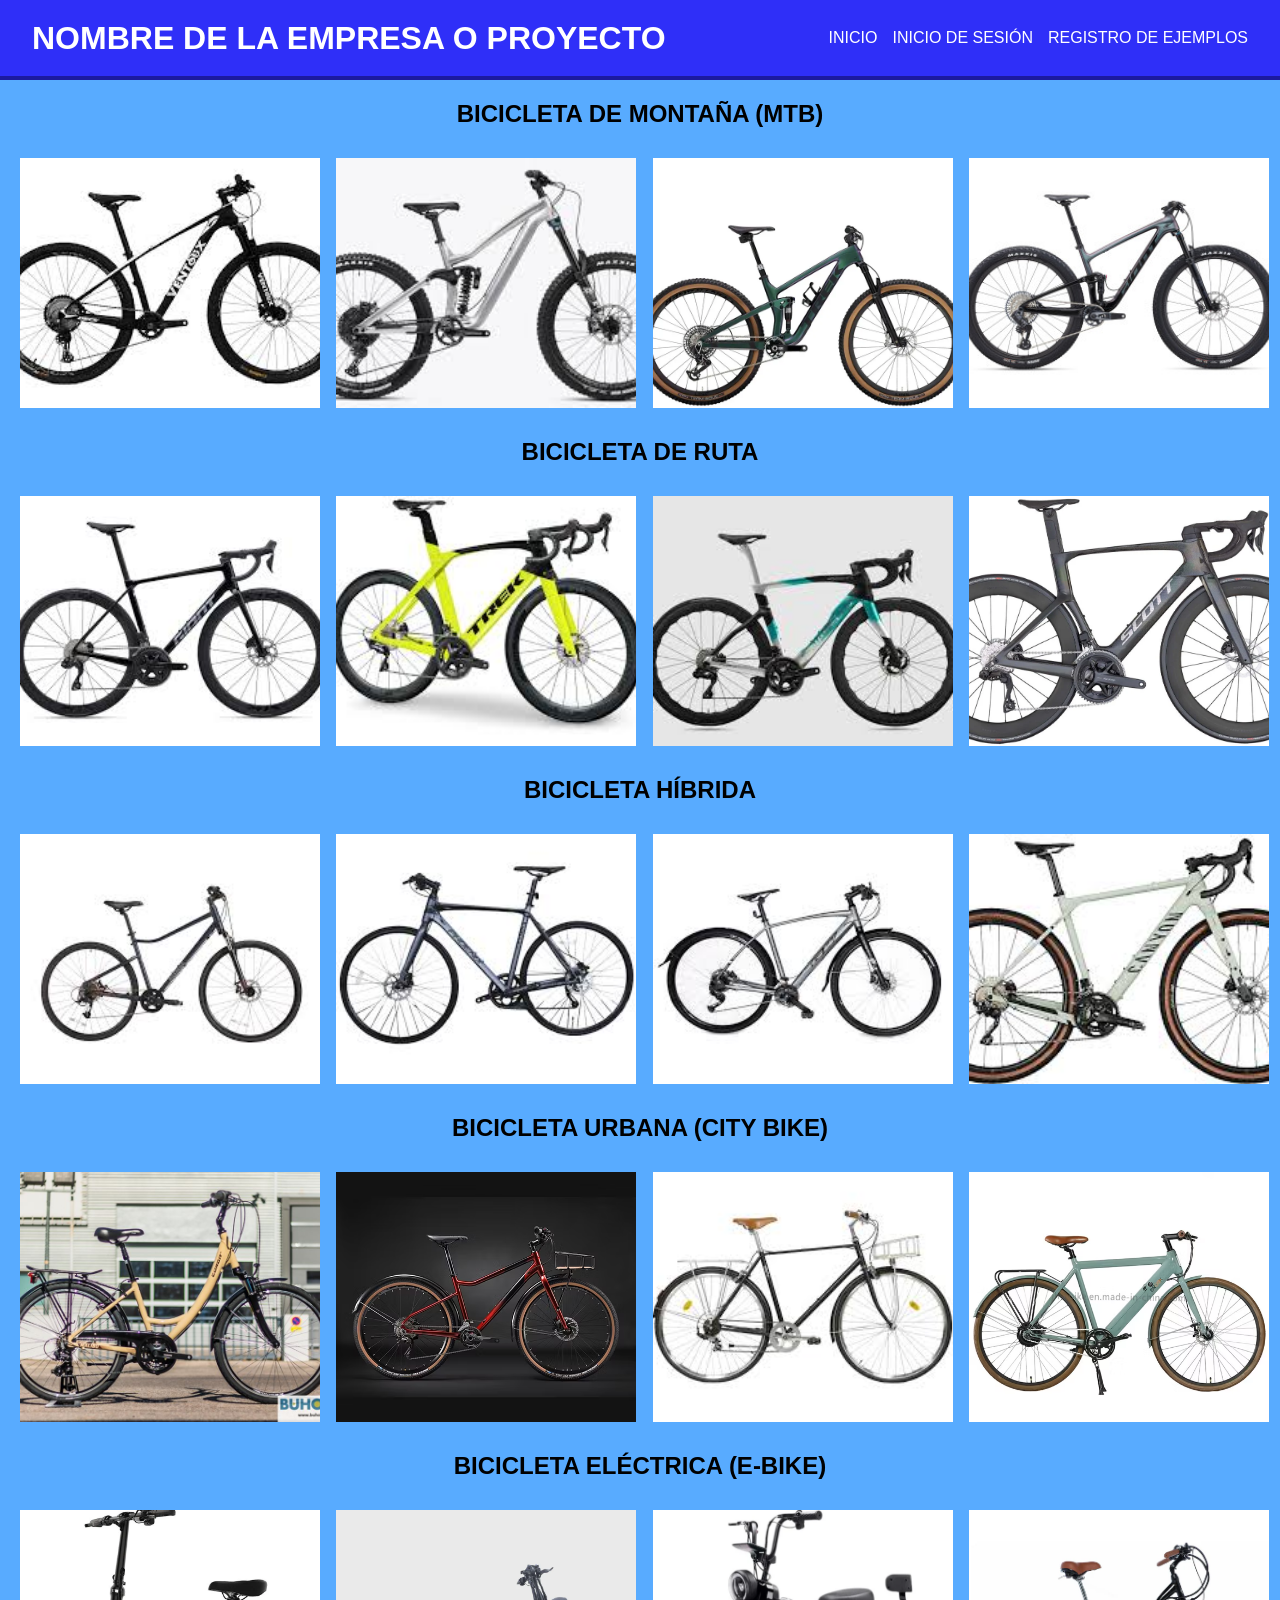
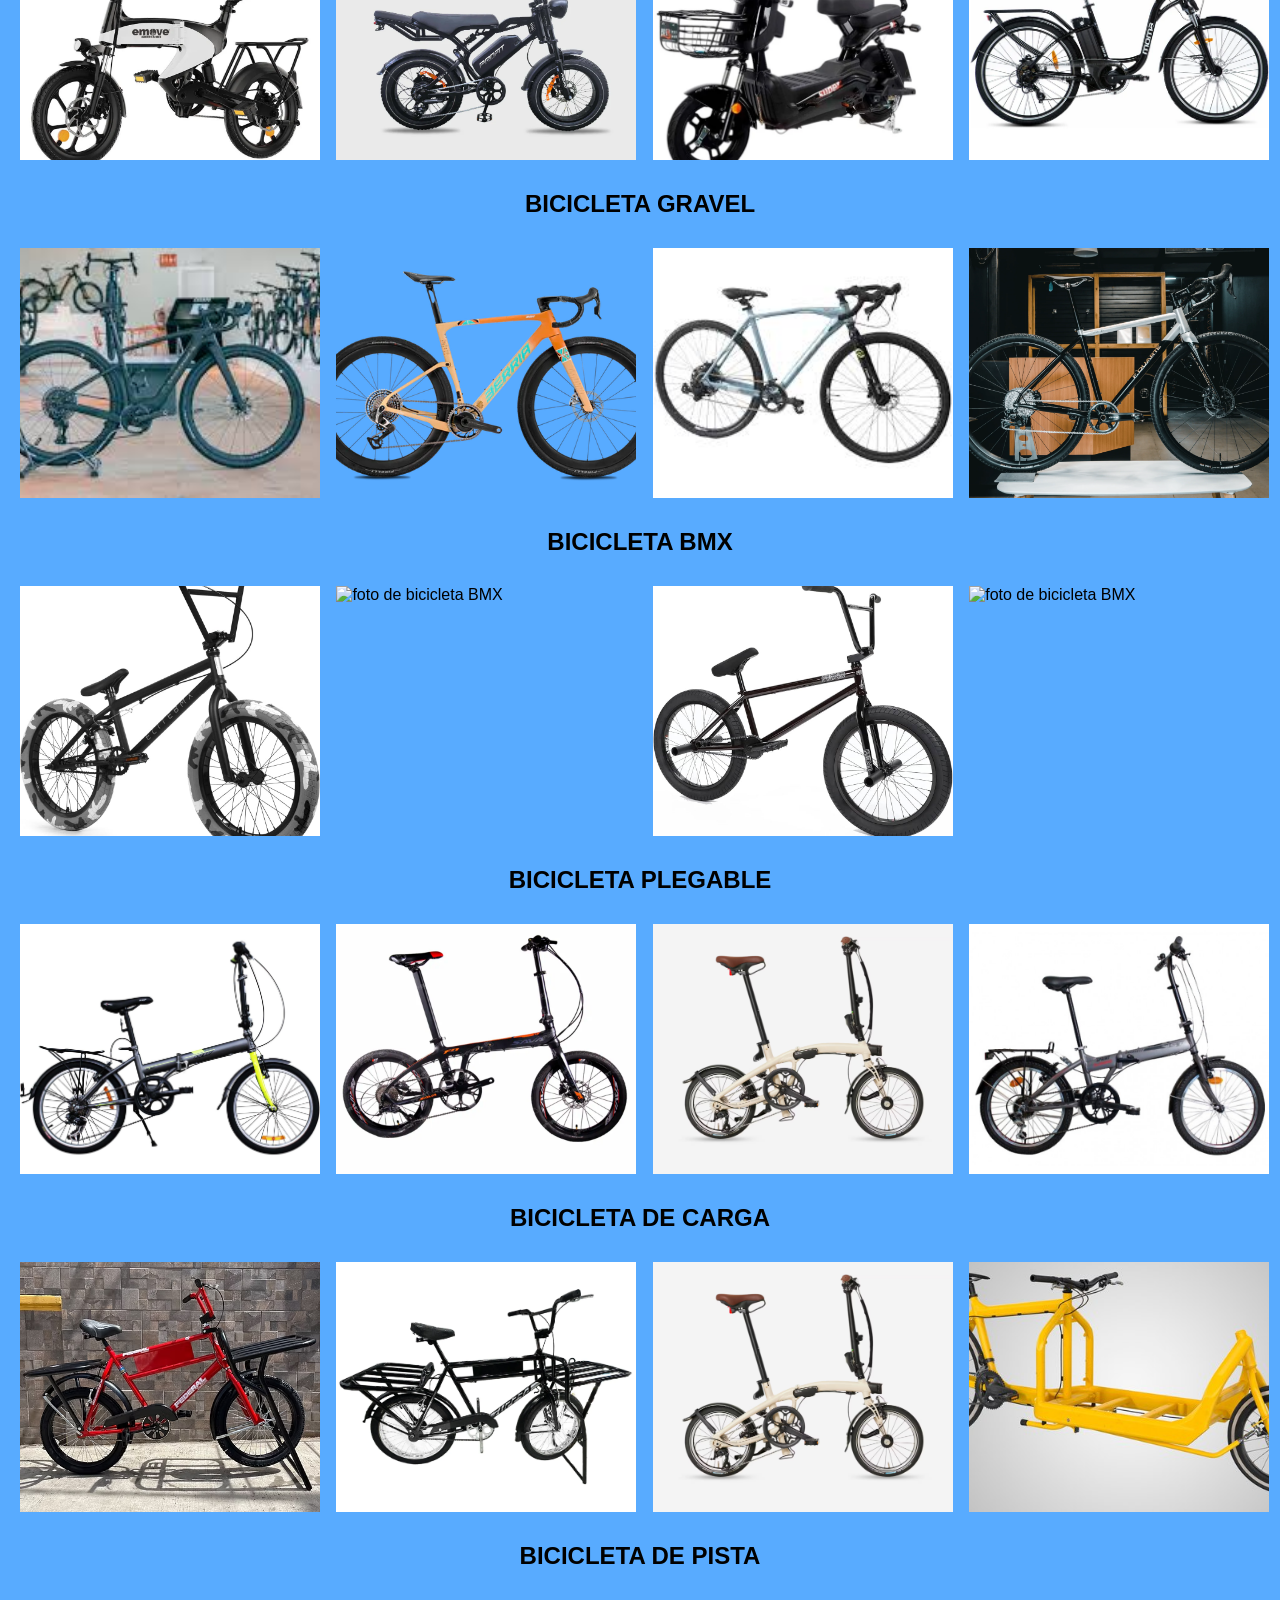
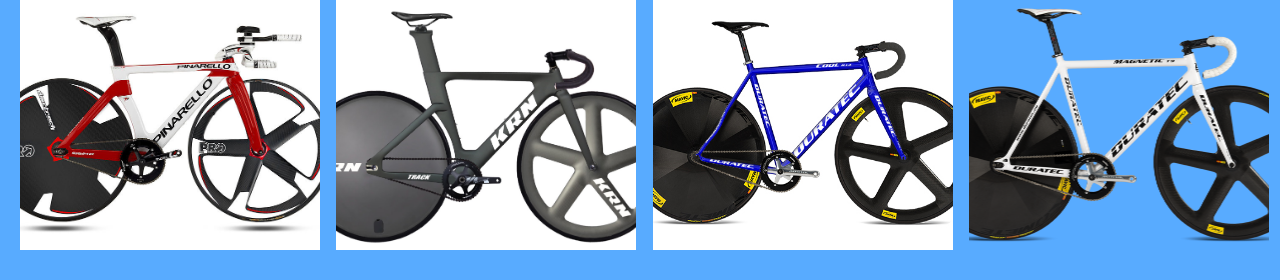
==== index.html @ 2fbbc3f1 "se crea el nuevo proyecto para realizar formularios" ====
<!DOCTYPE html>
<html lang="en">
<head>
  <meta charset="UTF-8">
  <meta name="viewport" content="width=device-width, initial-scale=1.0">
  <title>Document</title>
  <link rel="stylesheet" href="/css/style.css">
  <script src="/js/script.js" defer></script>
  <script src="/js/codigoRepetido/menu.js" defer></script>

</head>
<body>
    
    <!-- header -->
    <headers-nav> </headers-nav>


    <main class="main">
      <div class="gallery">
        <h2>Bicicleta de montaña (MTB)</h2>
        <!-- img de montaña -->
        <div class="gallery-item">
          <img src="img/montaña01.jfif" alt="foto de bicicleta de montaña" >
          <img src="img/montaña02.jfif" alt="foto de bicicleta de montaña">
          <img src="img/montaña03.webp" alt="foto de bicicleta de montaña">
          <img src="img/montaña04.jpg" alt="foto de bicicleta de montaña">
        </div>
      </div>

      <div class="gallery">
        <h2>Bicicleta de ruta</h2>
        <!-- img de ruta -->
        <div class="gallery-item">
          <img src="img/ruta01.jfif" alt="foto de bicicleta de ruta" >
          <img src="img/ruta02.jfif" alt="foto de bicicleta de ruta">
          <img src="img/ruta03.jfif" alt="foto de bicicleta de ruta">
          <img src="img/ruta04.webp" alt="foto de bicicleta de ruta">
          </div>
      </div>

      <div class="gallery" >
          <h2>Bicicleta híbrida</h2>
          <div class="gallery-item">
            <!-- img de híbrida -->
            <img src="img/hibrida01.jfif" alt="foto de bicicleta híbrida" >
            <img src="img/hibrida02.jfif" alt="foto de bicicleta híbrida">
            <img src="img/hibrida03.jfif" alt="foto de bicicleta híbrida">
            <img src="img/hibrida04.jfif" alt="foto de bicicleta híbrida">
          </div> 
      </div> 
      
      <div class="gallery">
          <h2>Bicicleta urbana (city bike)</h2>
          <div class="gallery-item">
            <!-- img de urbana -->
            <img src="img/urbana.jpg" alt="foto de bicicleta urbana" >
            <img src="img/urbana02.avif" alt="foto de bicicleta urbana">
            <img src="img/urbana03.jfif" alt="foto de bicicleta urbana">
            <img src="img/urbana04.avif" alt="foto de bicicleta urbana">
          </div>
        </div>


        <div class="gallery">
            <h2>Bicicleta eléctrica (e-bike)</h2>
            <div class="gallery-item">
              <!-- img de eléctrica -->
              <img src="img/e-bike01.webp" alt="foto de bicicleta eléctrica" >
              <img src="img/e-bike02.webp" alt="foto de bicicleta eléctrica">
              <img src="img/e-bike03.webp" alt="foto de bicicleta eléctrica">
              <img src="img/e-bike04.webp" alt="foto de bicicleta eléctrica">
            </div>
        </div>

        <div class="gallery">
          <h2>Bicicleta gravel</h2>
          <div class="gallery-item">
            <!-- img de gravel -->
            <img src="img/gravel01.jfif" alt="foto de bicicleta gravel" >
            <img src="img/gravel02.webp" alt="foto de bicicleta gravel">
            <img src="img/gravel03.jfif" alt="foto de bicicleta gravel">
            <img src="img/gravel04.webp" alt="foto de bicicleta gravel">
          </div>
        </div>

        <div class="gallery">
            <h2>Bicicleta BMX</h2>
            <div class="gallery-item">
              <!-- img de BMX -->
              <img src="img/BMX01.jpg" alt="foto de bicicleta BMX" >
              <img src="img/bmx02.webp" alt="foto de bicicleta BMX">
              <img src="img/BMX03.jpg" alt="foto de bicicleta BMX">
              <img src="img/bmx04.webp" alt="foto de bicicleta BMX">
            </div>
        </div>

        <div class="gallery">
            <h2>Bicicleta plegable</h2>
            <div class="gallery-item">
              <!-- img de plegable -->
              <img src="img/plegable01.webp" alt="foto de bicicleta plegable" >
              <img src="img/plegable02.webp" alt="foto de bicicleta plegable">
              <img src="img/plegable03.avif" alt="foto de bicicleta plegable">
              <img src="img/plegable04.jfif" alt="foto de bicicleta plegable">
            </div>
        </div>

        <div class="gallery">
            <h2>Bicicleta de carga</h2>
            <div class="gallery-item">
              <!-- img de de carga -->
              <img src="img/carga01.avif" alt="foto de bicicleta de carga" >
              <img src="img/carga02.webp" alt="foto de bicicleta de carga">
              <img src="img/plegable03.avif" alt="foto de bicicleta de carga">
              <img src="img/carga04.jpg" alt="foto de bicicleta de carga">
            </div>
        </div>


        <div class="gallery">  
            <h2>Bicicleta de pista</h2>
            <div class="gallery-item">
              <!-- img de pista -->
              <img src="img/pista01.jpg" alt="foto de bicicleta de pista" >
              <img src="img/pista02.jpg" alt="foto de bicicleta de pista">    
              <img src="img/pista03.jpg" alt="foto de bicicleta de pista">
              <img src="img/pista04.png" alt="foto de bicicleta de pista">
            </div>
        </div>
      
    </main>  
</body>
</html>
---- css/style.css ----
* {
  box-sizing: border-box; /* hace que el tamaño de los elementos sean independientes de la ventana */
}

body {
  margin: 0; /* elimina los márgenes por defecto */
  font-family: sans-serif; /* establece la fuente por defecto */
  background: #58abff; /* establece el color de fondo del sitio */
}

.header {
  text-align: center; /* alinea el texto horizontalmente */
  text-transform: uppercase;  /* transforma el texto a mayúsculas */
  padding: 32px; /* establece el espacio entre el texto y el borde */
  background-color: #2f2ff8; /* establece el color de fondo del texto */
  color: #fff;   /* establece el color del texto */
  border-bottom: 4px solid #1c1aa0;   /* establece el color de la línea horizontal */
  margin-bottom: 50px;
  

  display: flex;
  justify-content: space-between; /* 👈 separa extremos */
  align-items: center; /* 👈 alinea verticalmente */


  position: fixed;
  top: 0;
  left: 0;
  width: 100%;

  
  z-index: 1000;

  height: 80px;
}

.main{
  margin-top: 100px;
  width: 100%;
}

a{
  text-decoration: none; /* elimina el subrayado de los enlaces */
  color: #fff; /* establece el color de los enlaces */
}

ul{
  list-style-type: none; /* elimina la marca de lista */
  

  display: flex; /* 👈 pone la lista en línea */
  gap: 15px;
  list-style: none;
  margin: 0;
  padding: 0;
}

.gallery h2{
  text-align: center; /* alinea el texto horizontalmente */
  text-transform: uppercase;  /* transforma el texto a mayúsculas */
  margin: 0 auto;
}


.gallery{
  margin: 50px;
  display: flex; /* crea un contenedor flexible */
  flex-direction: column; /* establece la dirección de los elementos en una columna */
   margin: 0 auto;
}

.gallery-item{
  display: grid; /* crea una grilla de elementos */
  grid-template-columns: repeat(auto-fit, minmax(200px, 1fr)); /* establece el número de columnas y el ancho de cada columna */
  gap: clamp(10px, 2vw, 30px); /* establece el espacio entre los elementos */
  justify-content: center; /* alinea los elementos verticalmente */
  align-items: center;  /* alinea los elementos horizontalmente */
  padding: 30px 20px; /* establece el espacio entre el borde y los elementos */
  margin: 0 auto; /* centra el contenido en la página */
  max-width: 1600px; /* establece el ancho máximo del contenido */
}

.gallery-item img{
  width: 300px; /* establece el ancho del elemento */
  height: 250px; /* establece el alto del elemento */
  object-fit: cover;  /* ajusta la imagen a la proporción de ancho y alto */
}
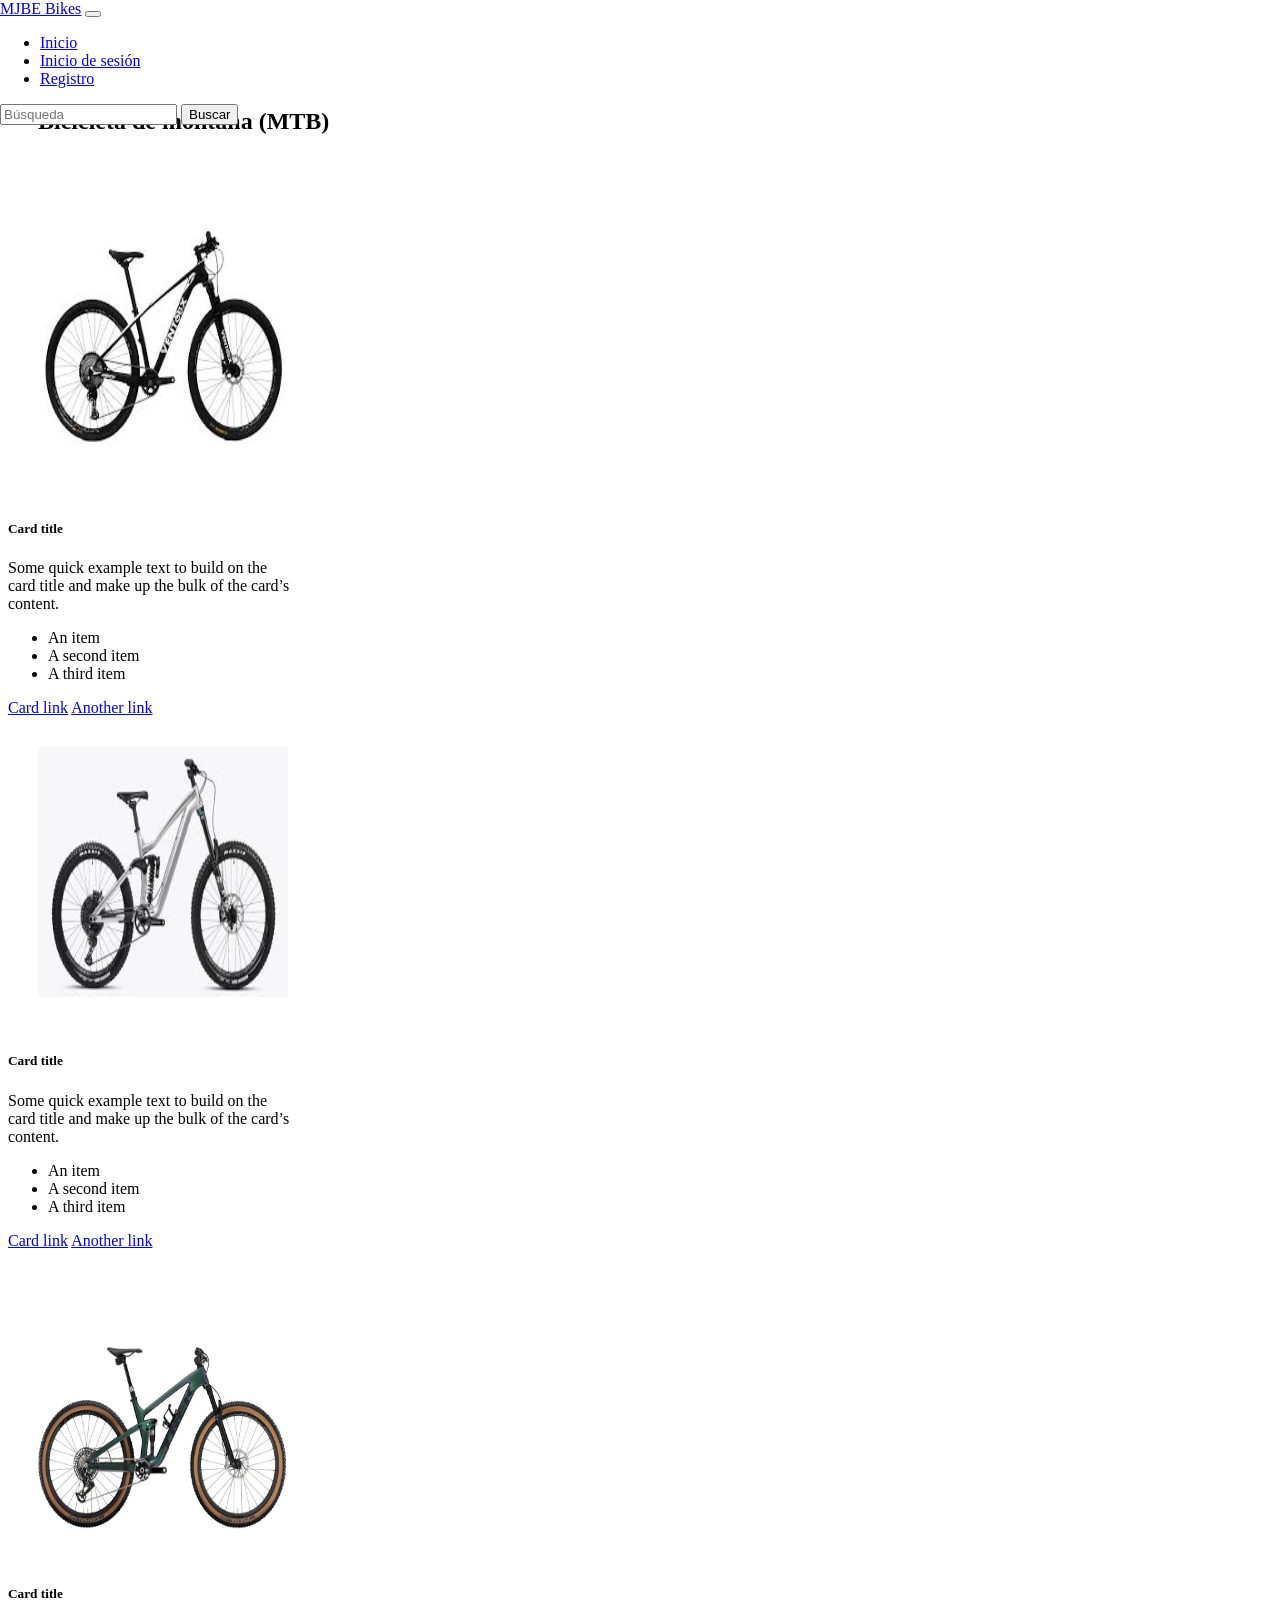
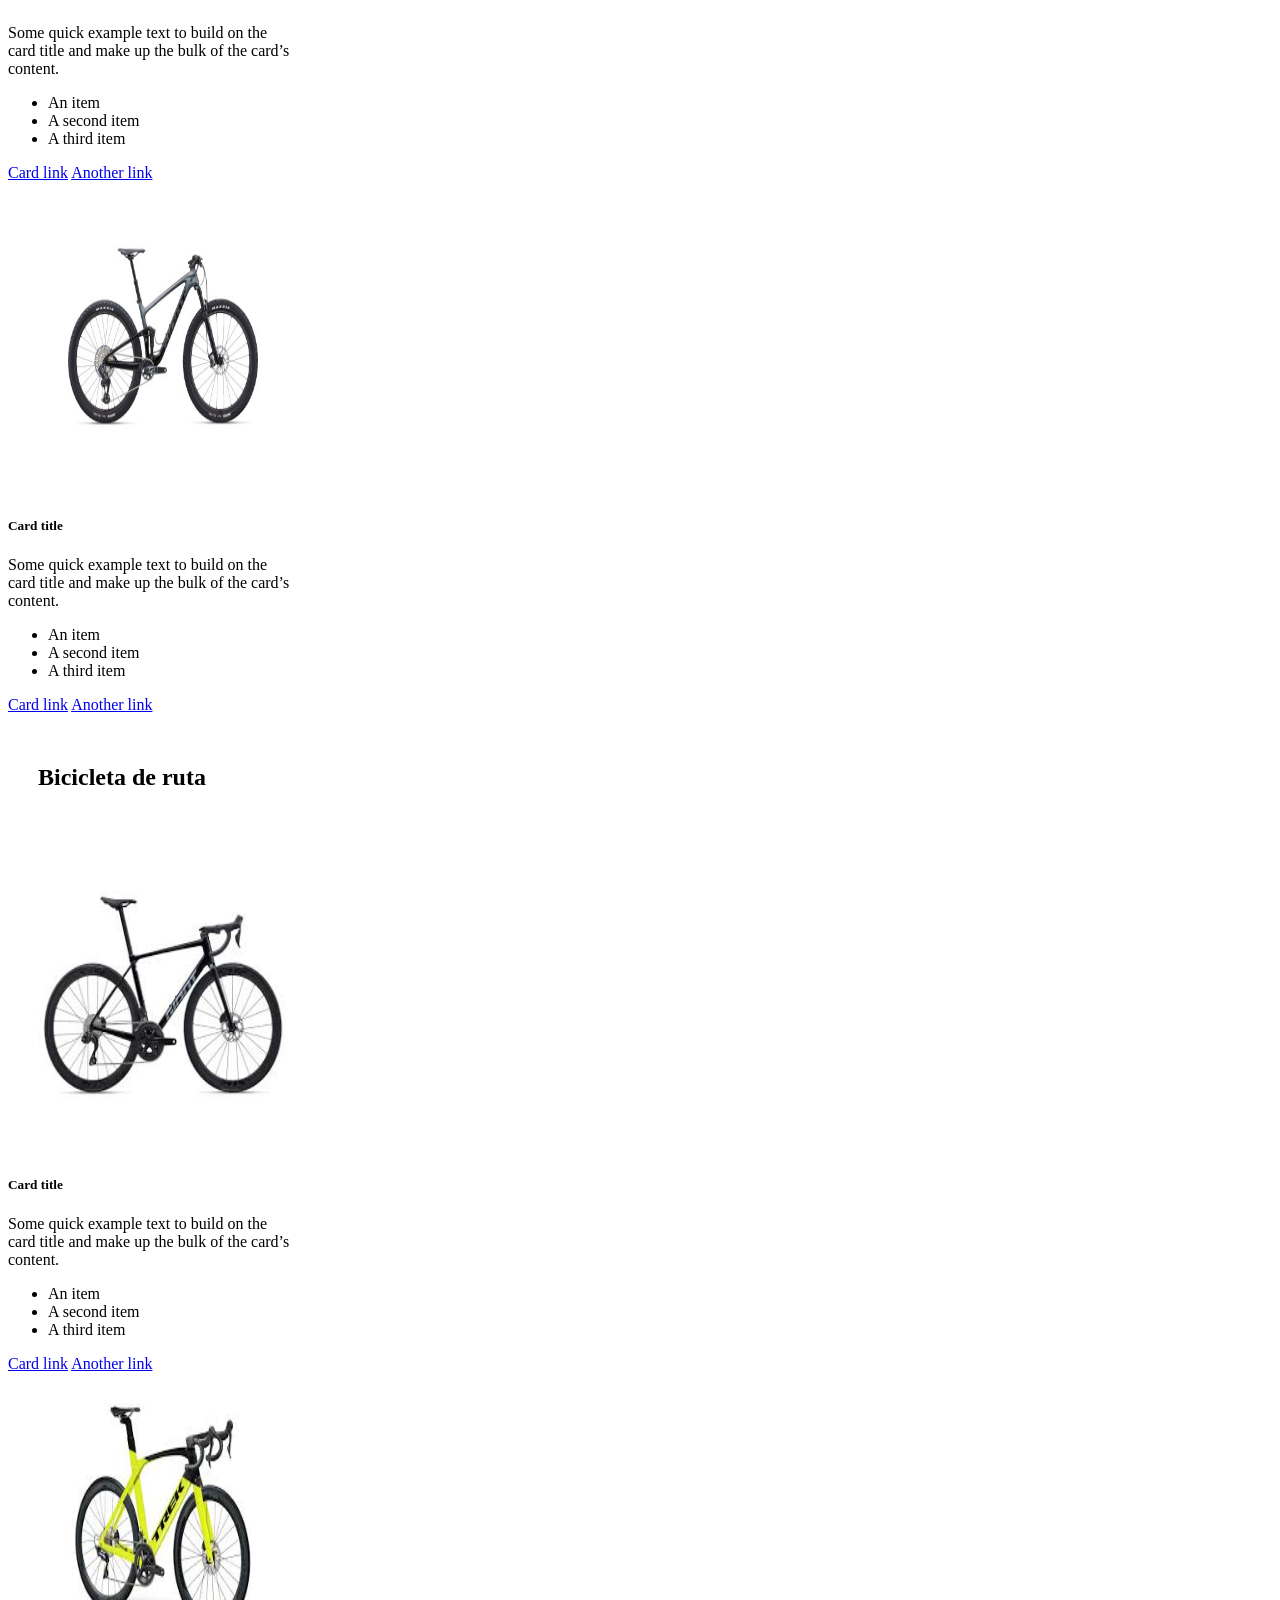
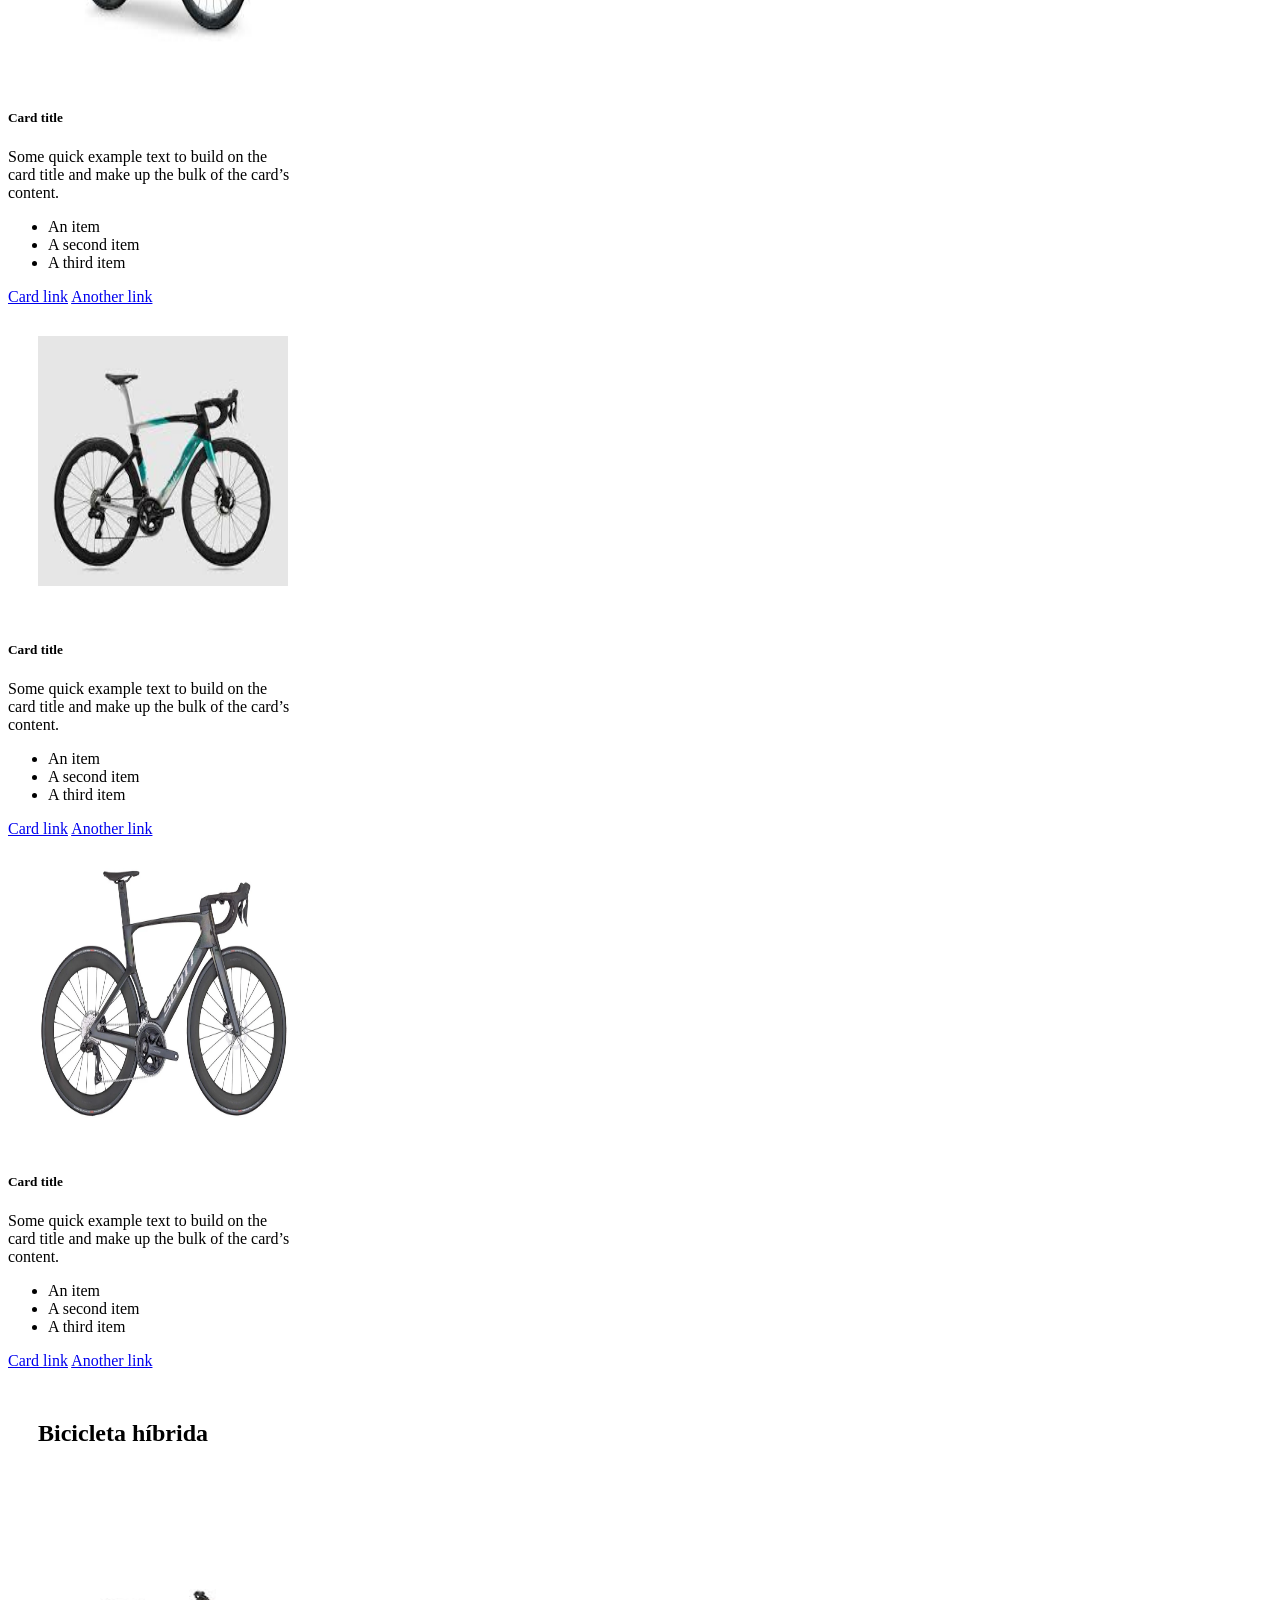
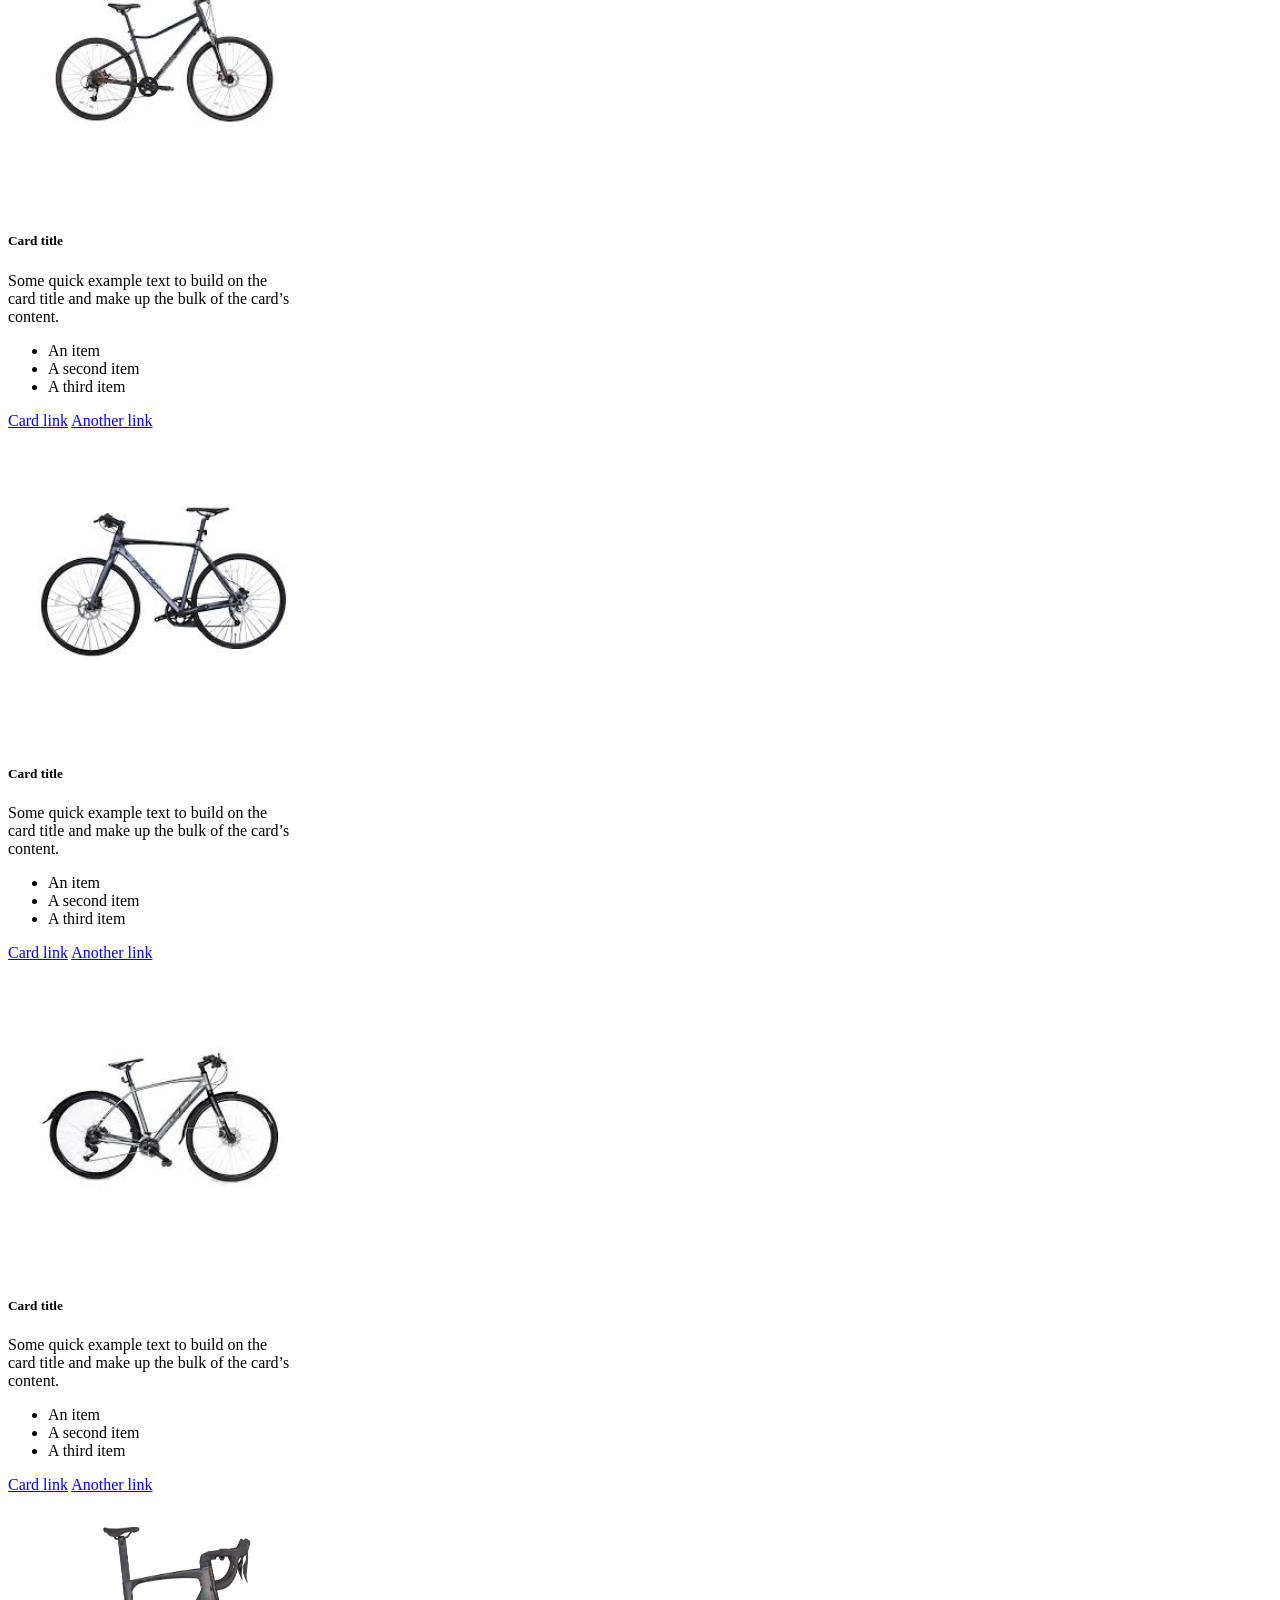
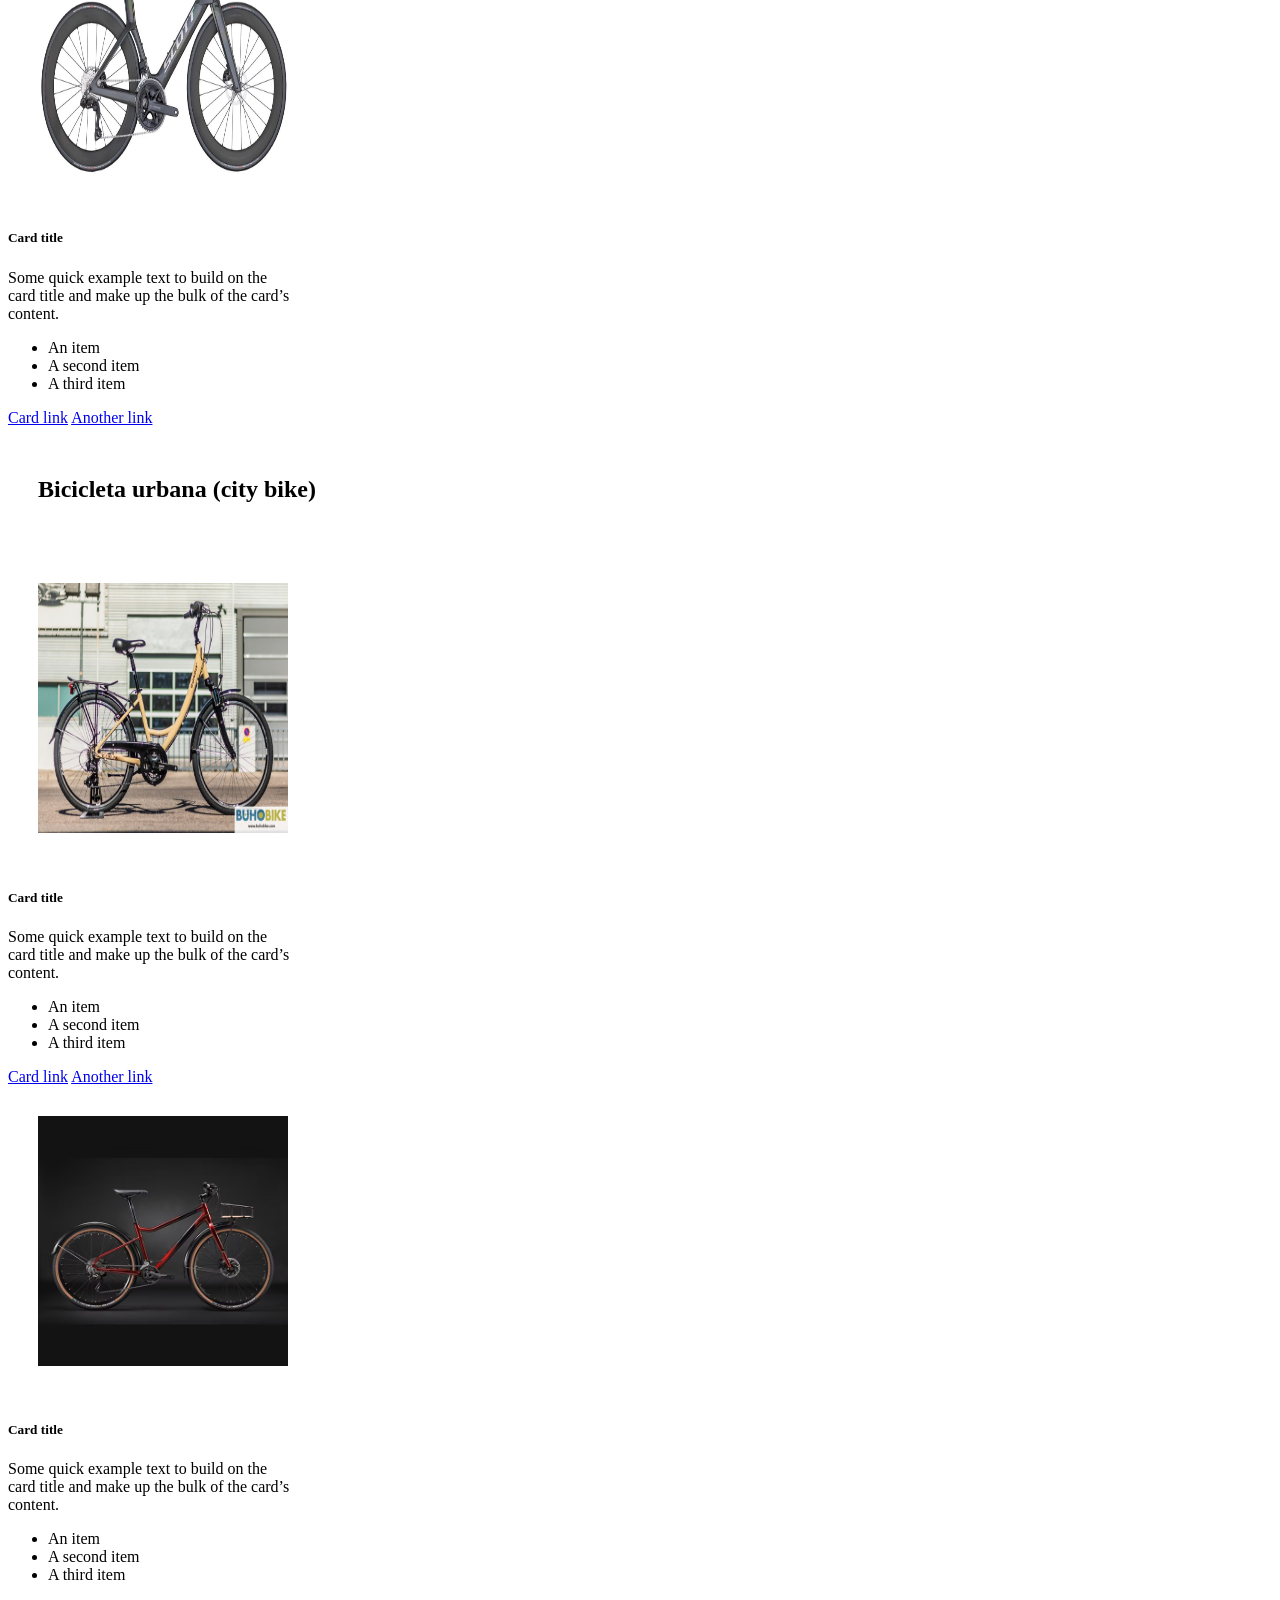
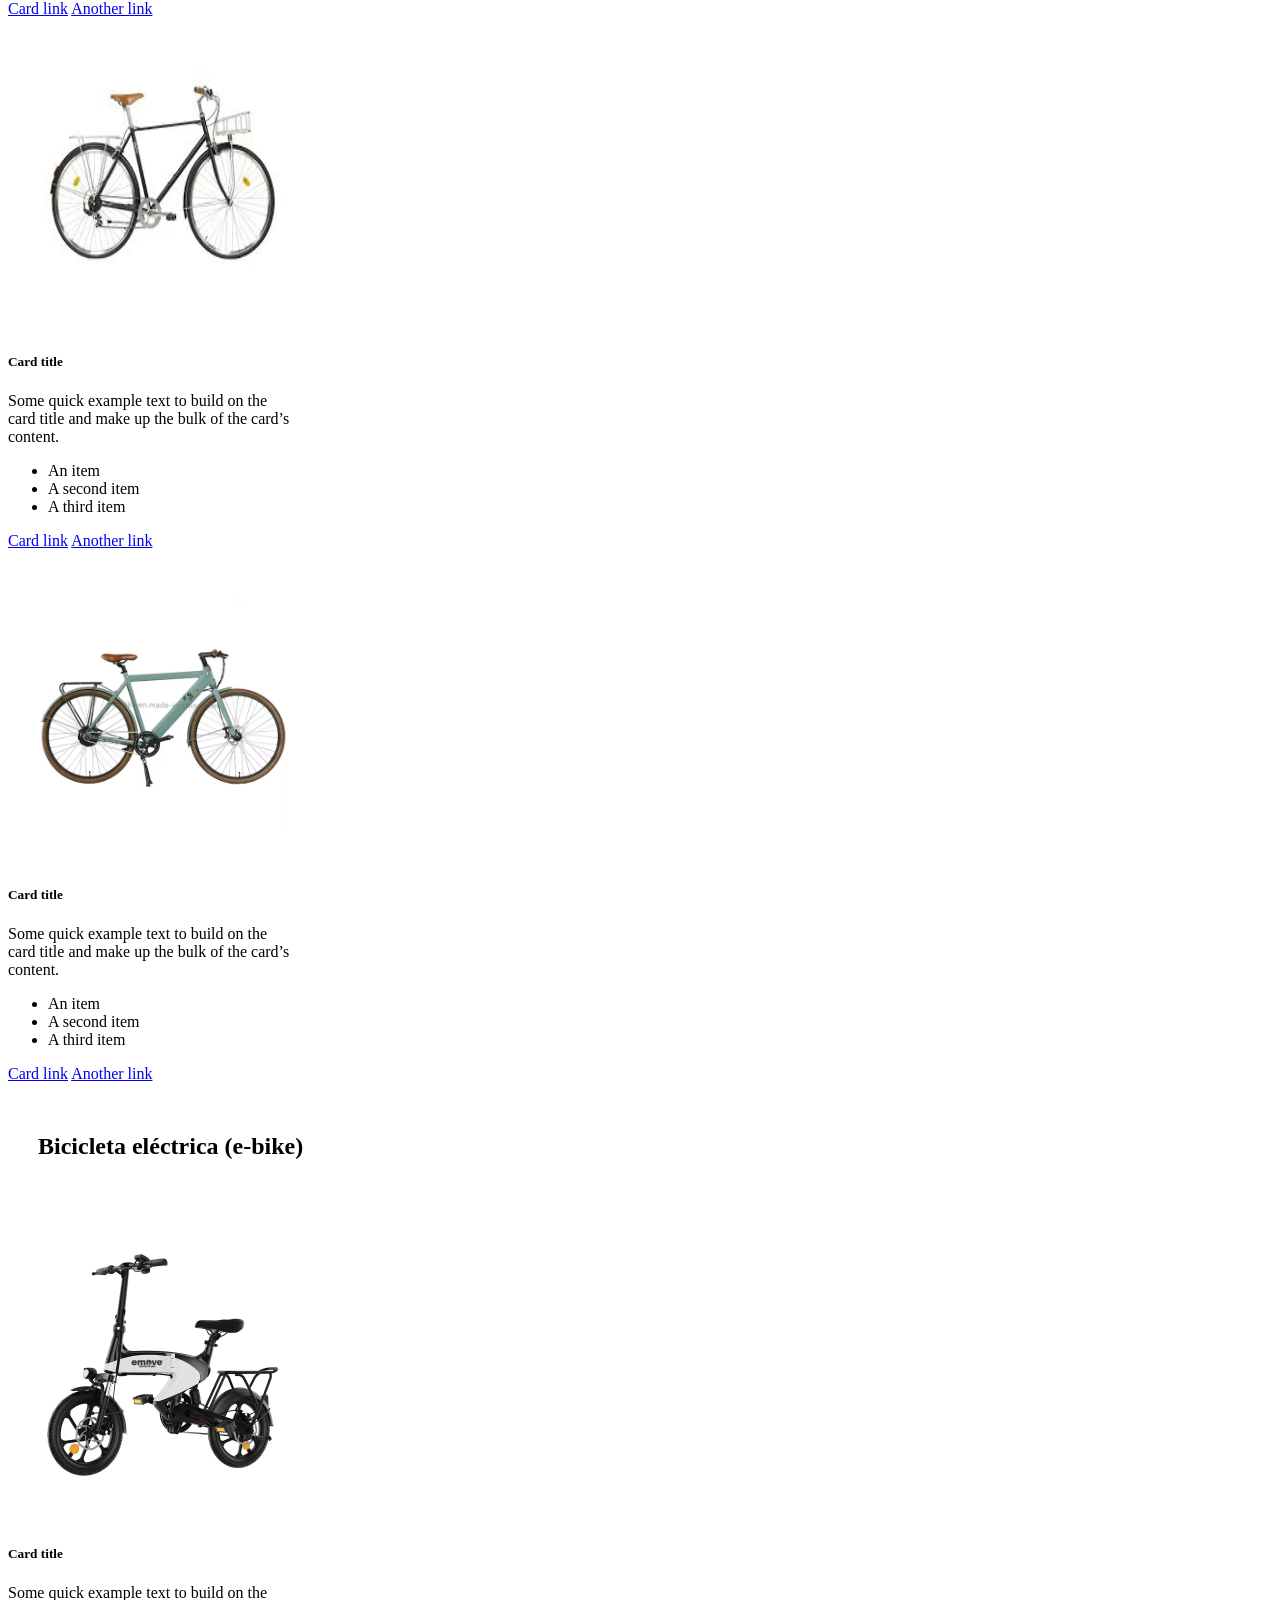
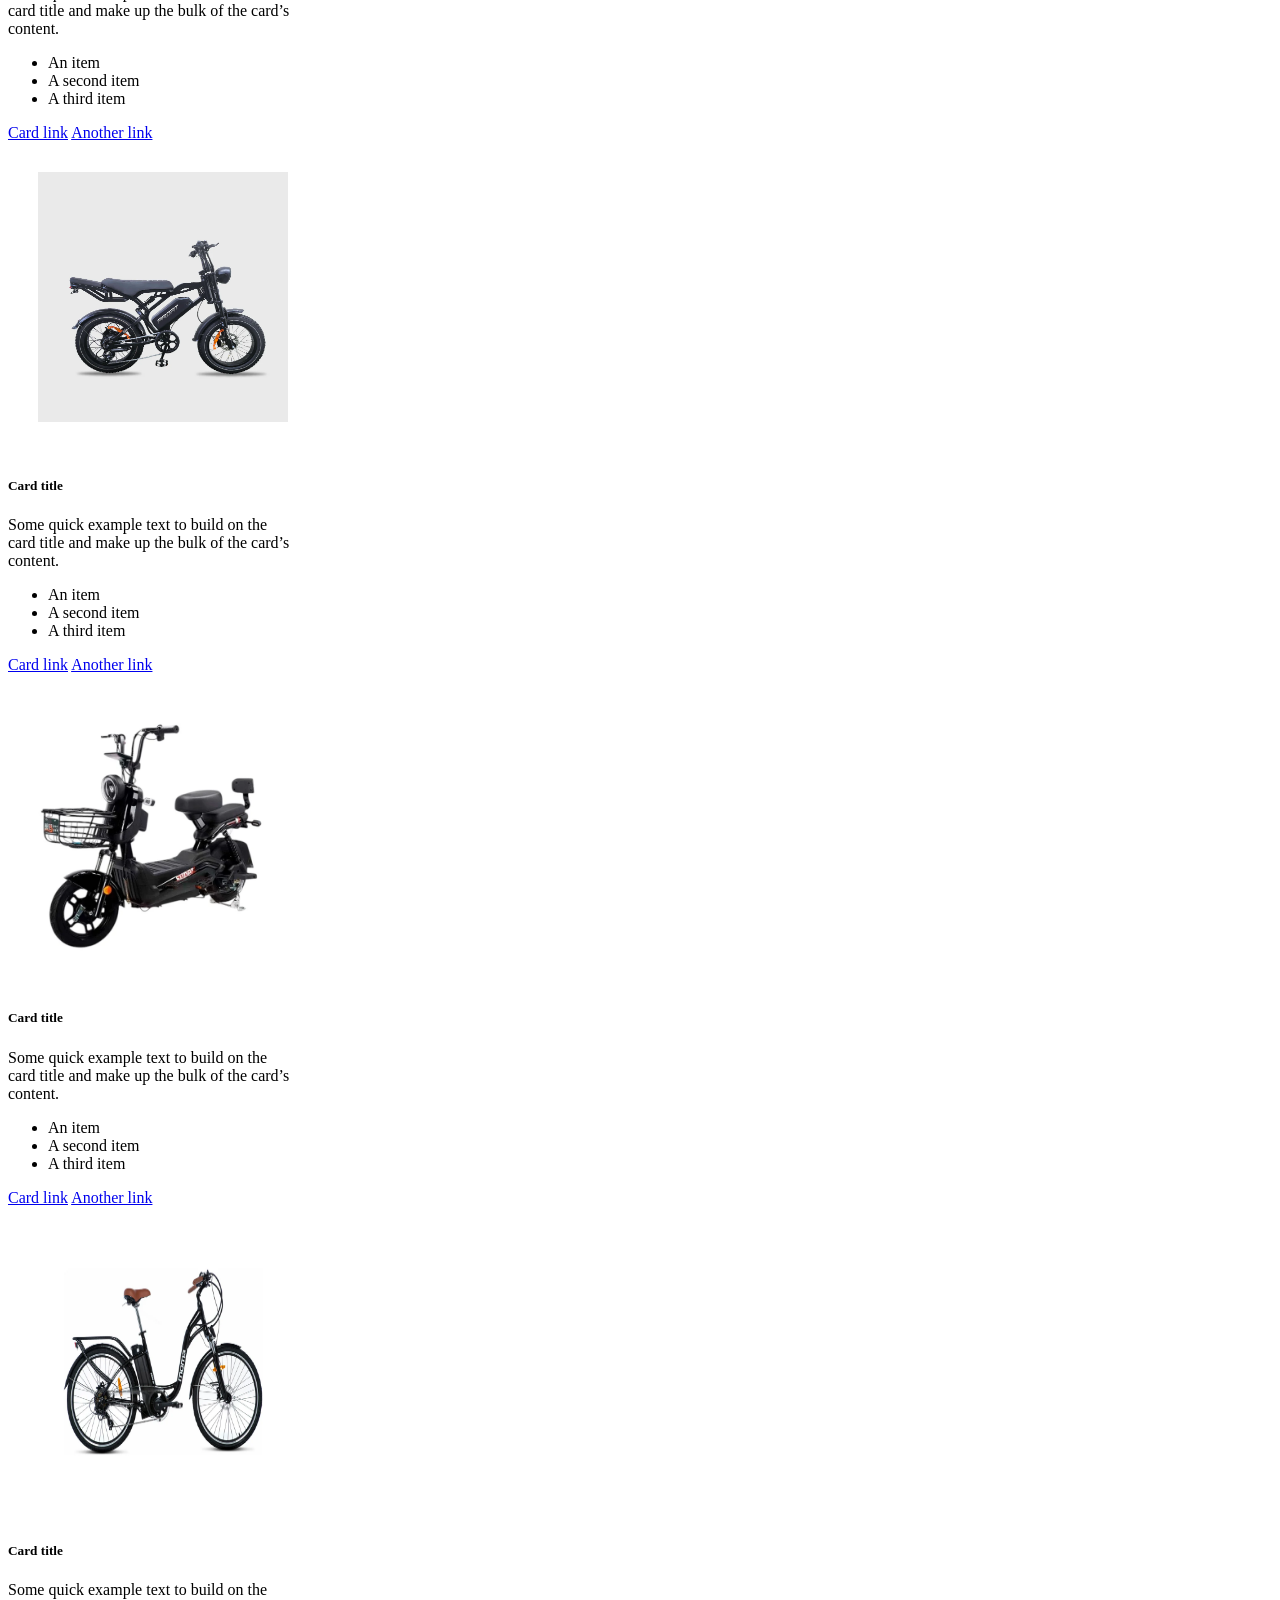
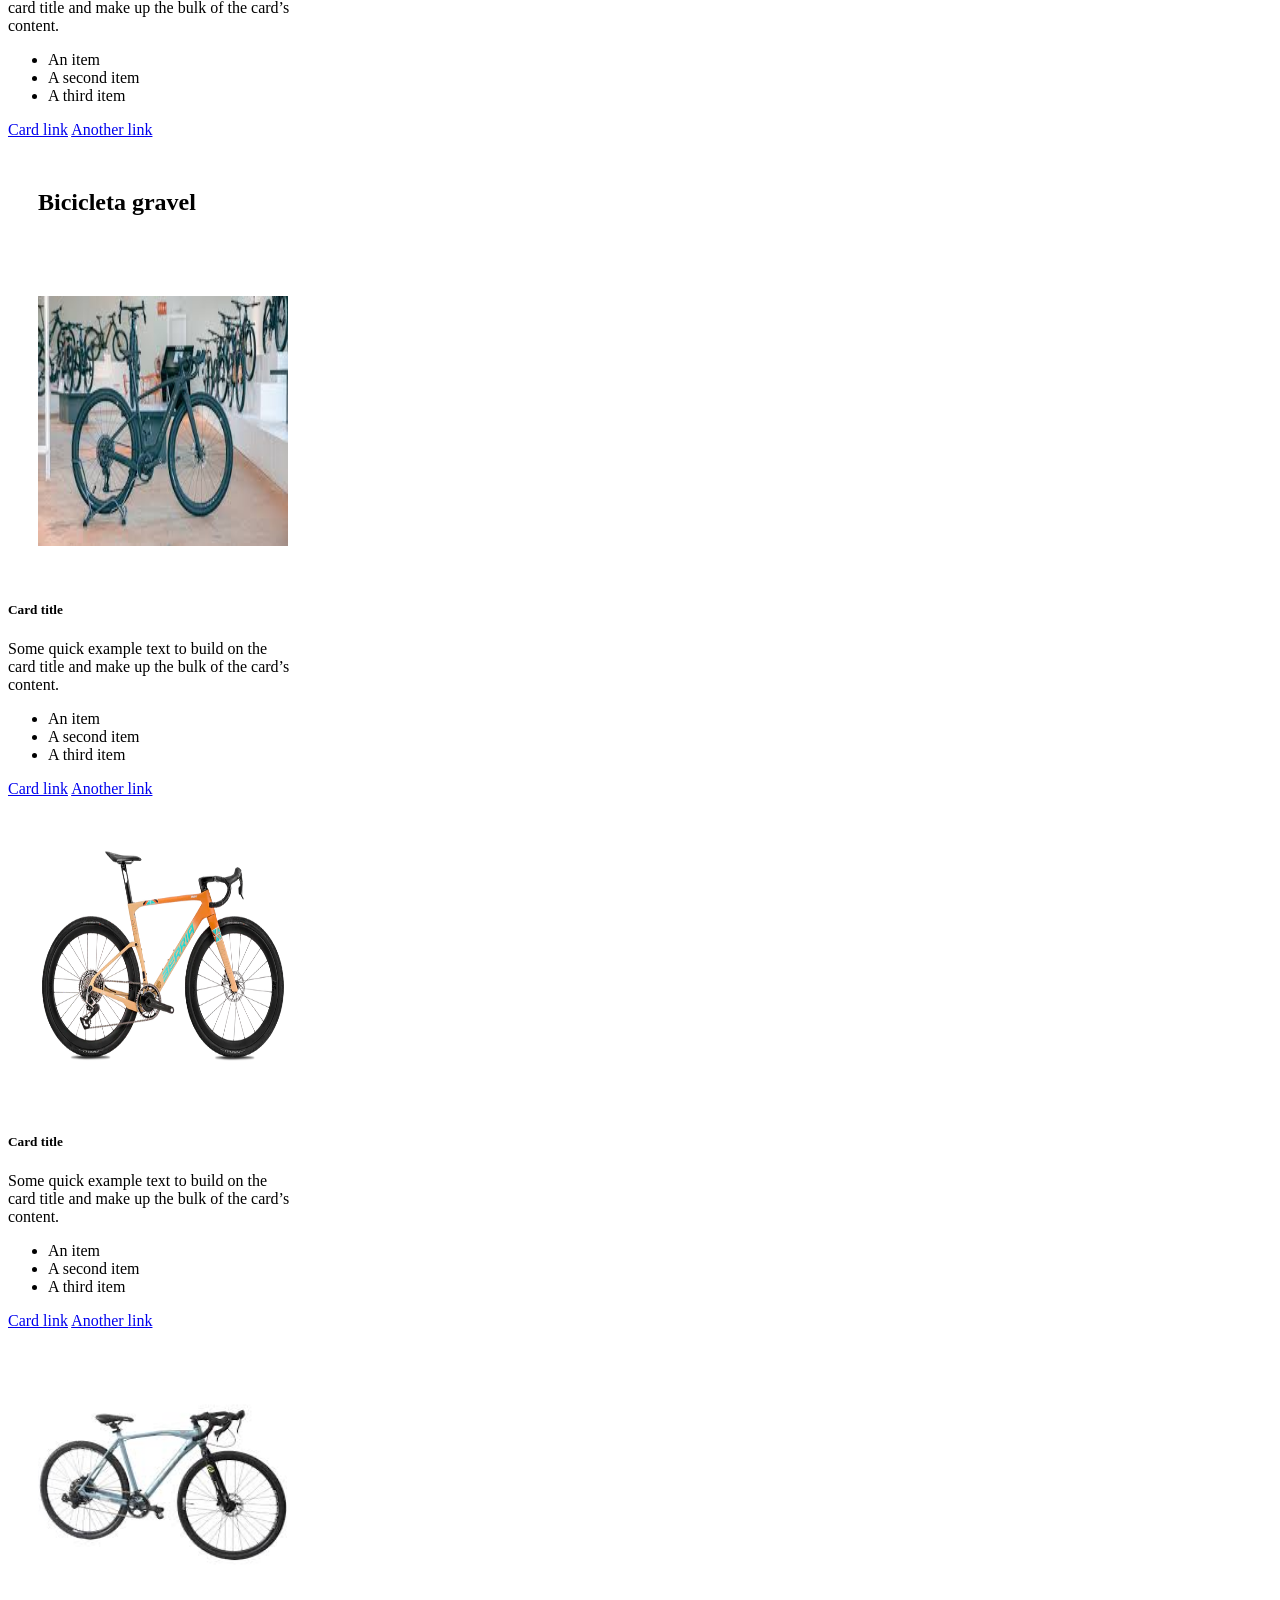
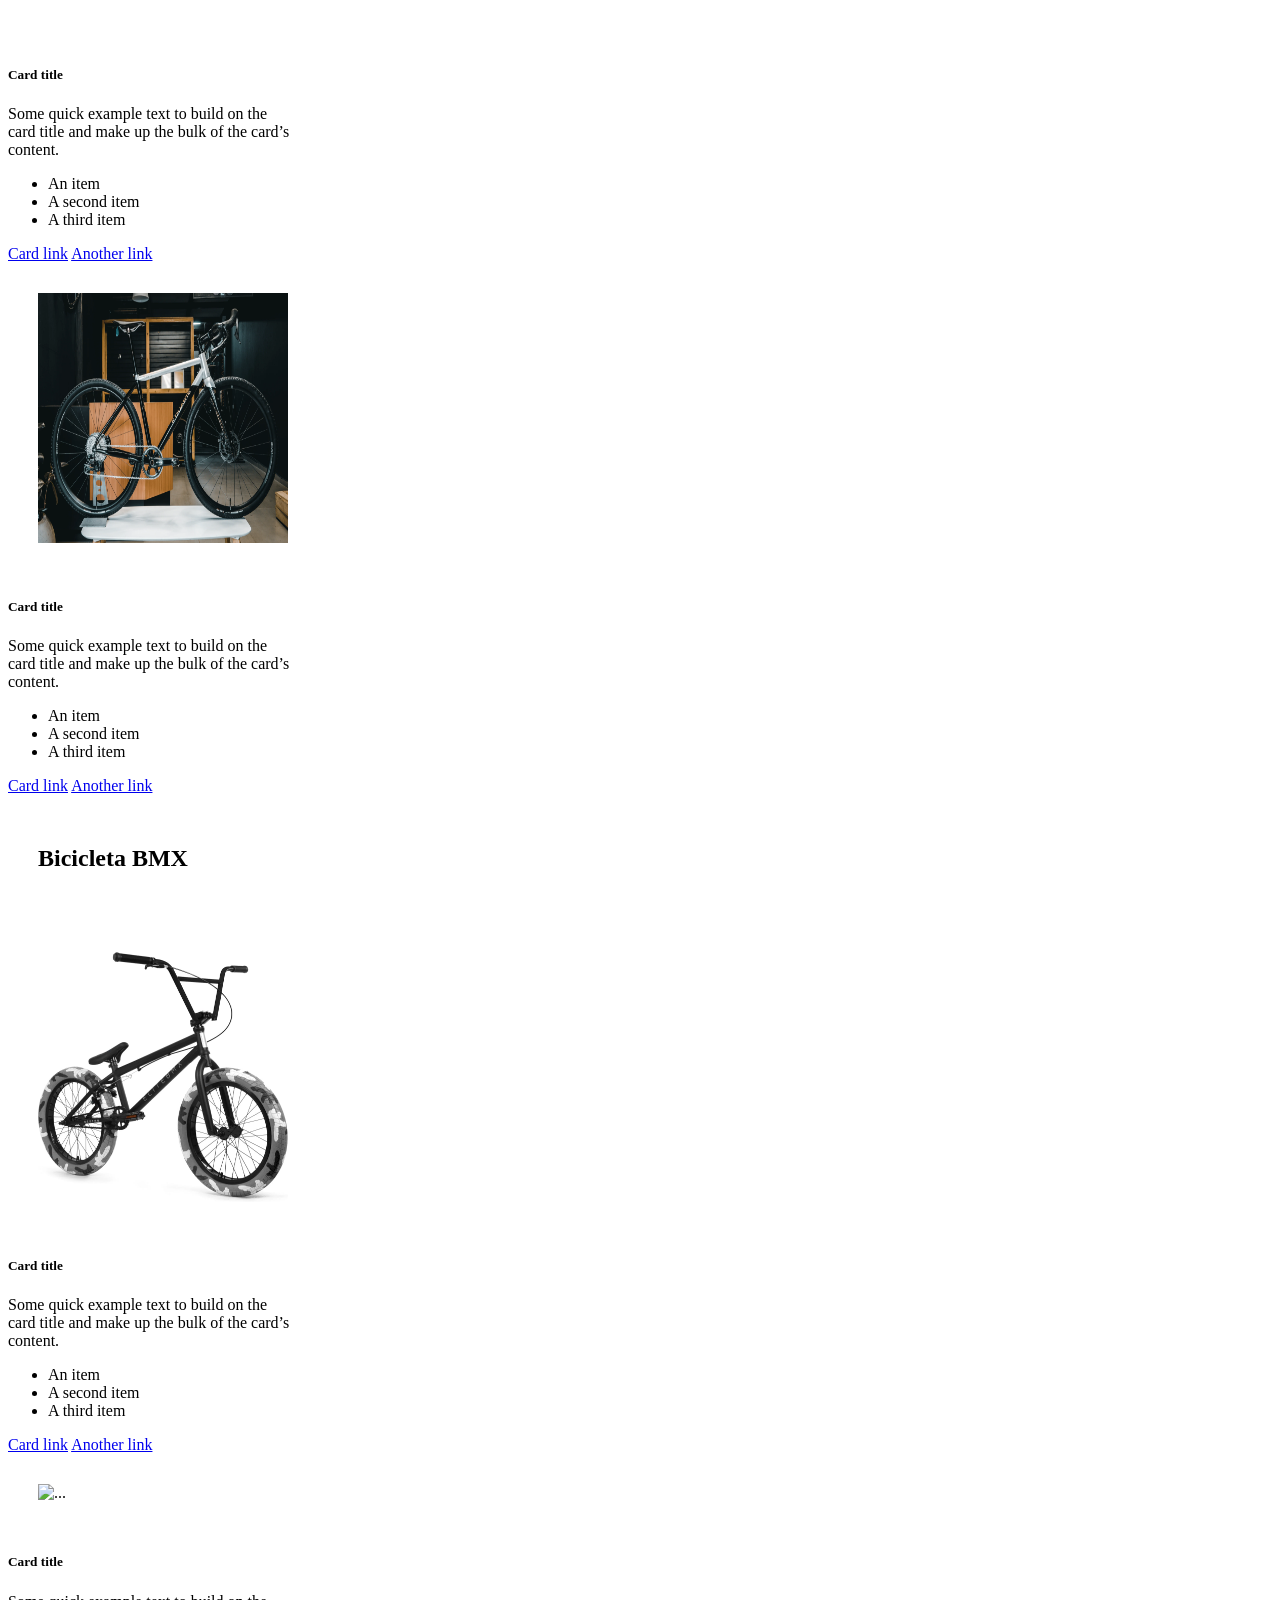
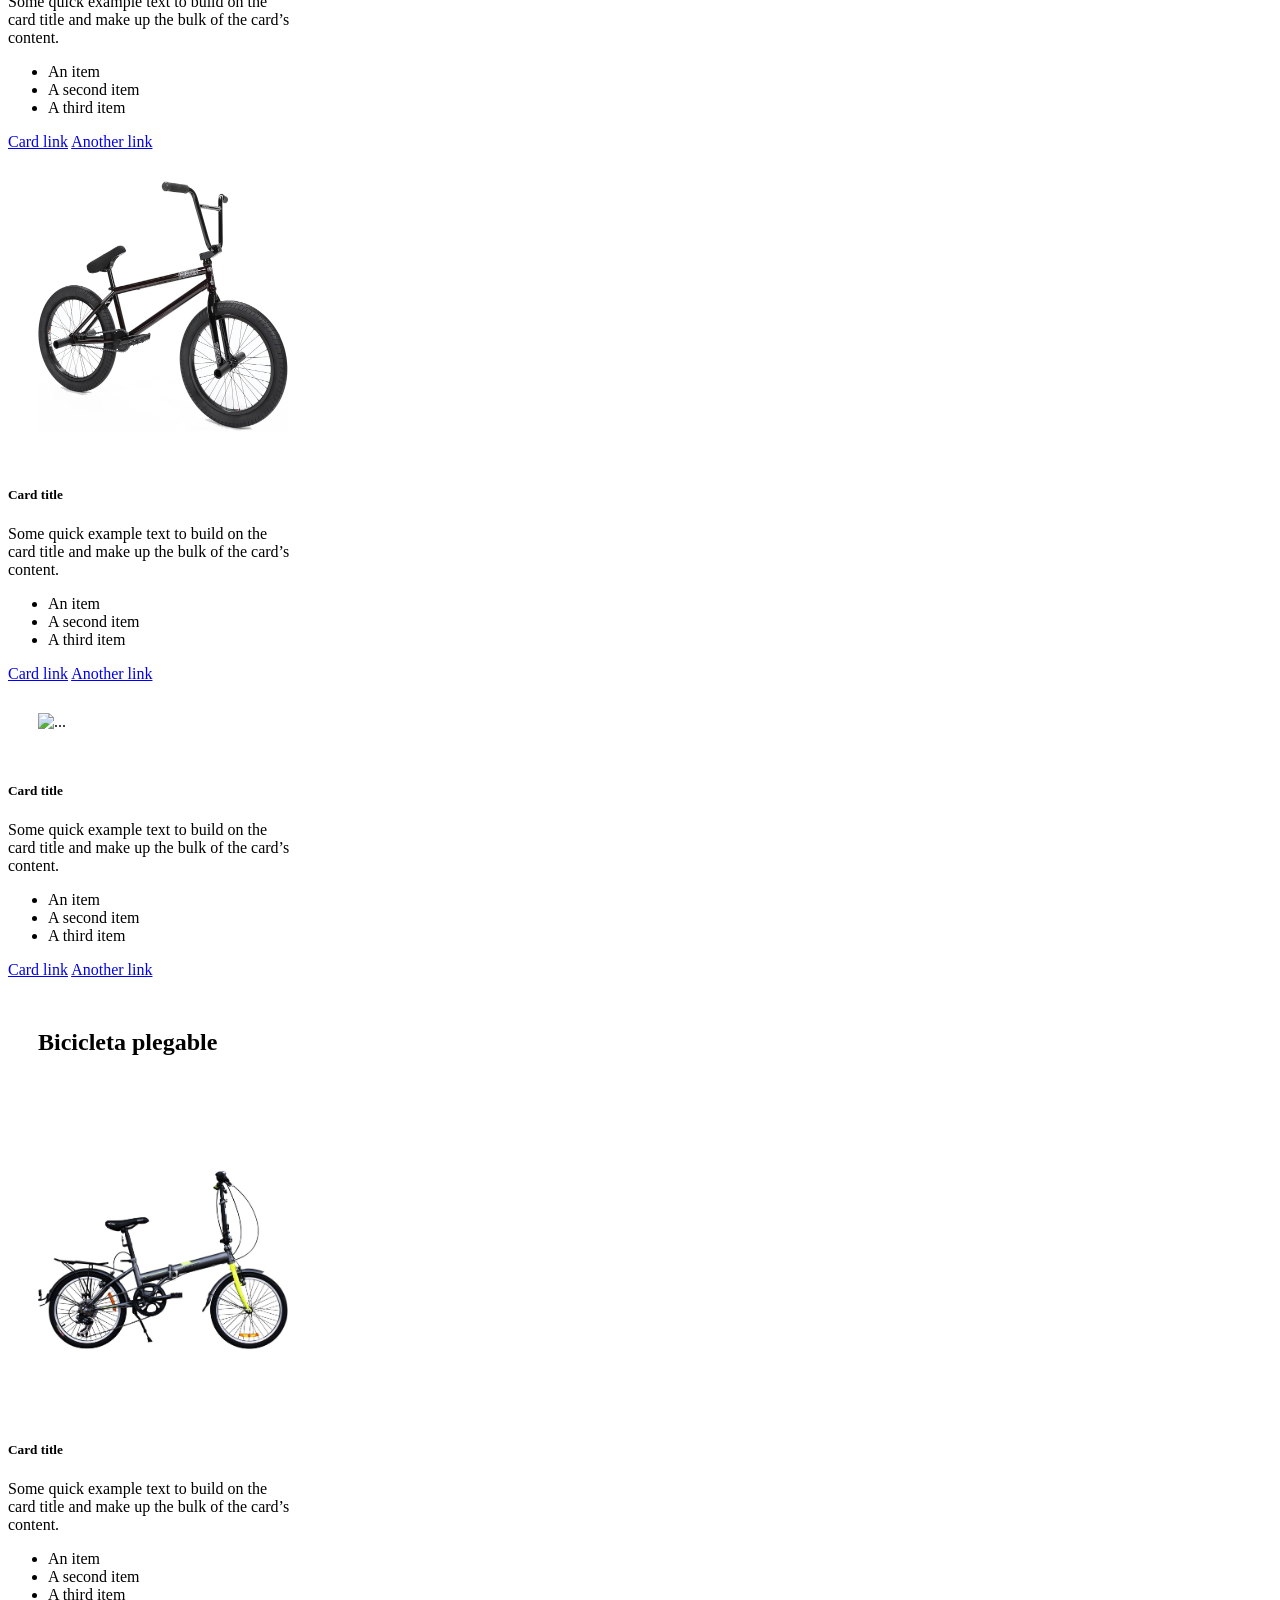
==== commit b619d32f: "cambios al menu y al diseño" ====
--- a/index.html
+++ b/index.html
@@ -1,133 +1,913 @@
 <!DOCTYPE html>
-<html lang="en">
+<html lang="es-Co">
 <head>
   <meta charset="UTF-8">
   <meta name="viewport" content="width=device-width, initial-scale=1.0">
-  <title>Document</title>
+  <title>MJBE Bikes</title>
+
+
+  <!-- link de los archivos -->
   <link rel="stylesheet" href="/css/style.css">
   <script src="/js/script.js" defer></script>
   <script src="/js/codigoRepetido/menu.js" defer></script>
 
+
+
+  
+
 </head>
 <body>
     
-    <!-- header -->
+    <!-- header  nav-->
     <headers-nav> </headers-nav>
 
 
-    <main class="main">
-      <div class="gallery">
-        <h2>Bicicleta de montaña (MTB)</h2>
-        <!-- img de montaña -->
-        <div class="gallery-item">
-          <img src="img/montaña01.jfif" alt="foto de bicicleta de montaña" >
-          <img src="img/montaña02.jfif" alt="foto de bicicleta de montaña">
-          <img src="img/montaña03.webp" alt="foto de bicicleta de montaña">
-          <img src="img/montaña04.jpg" alt="foto de bicicleta de montaña">
-        </div>
-      </div>
-
-      <div class="gallery">
-        <h2>Bicicleta de ruta</h2>
-        <!-- img de ruta -->
-        <div class="gallery-item">
-          <img src="img/ruta01.jfif" alt="foto de bicicleta de ruta" >
-          <img src="img/ruta02.jfif" alt="foto de bicicleta de ruta">
-          <img src="img/ruta03.jfif" alt="foto de bicicleta de ruta">
-          <img src="img/ruta04.webp" alt="foto de bicicleta de ruta">
-          </div>
-      </div>
-
-      <div class="gallery" >
-          <h2>Bicicleta híbrida</h2>
-          <div class="gallery-item">
-            <!-- img de híbrida -->
-            <img src="img/hibrida01.jfif" alt="foto de bicicleta híbrida" >
-            <img src="img/hibrida02.jfif" alt="foto de bicicleta híbrida">
-            <img src="img/hibrida03.jfif" alt="foto de bicicleta híbrida">
-            <img src="img/hibrida04.jfif" alt="foto de bicicleta híbrida">
-          </div> 
-      </div> 
-      
-      <div class="gallery">
-          <h2>Bicicleta urbana (city bike)</h2>
-          <div class="gallery-item">
-            <!-- img de urbana -->
-            <img src="img/urbana.jpg" alt="foto de bicicleta urbana" >
-            <img src="img/urbana02.avif" alt="foto de bicicleta urbana">
-            <img src="img/urbana03.jfif" alt="foto de bicicleta urbana">
-            <img src="img/urbana04.avif" alt="foto de bicicleta urbana">
+          
+    <main class="contenedor-main">
+
+        <div class="container text-center">
+
+          <h2 class="titulo-bici">Bicicleta de montaña (MTB)</h2>
+          <div class="row">
+            <div class="col">
+                          <div class="card" style="width: 18rem;">
+                      <img src="img/montaña01.jfif" class="card-img-top" alt="...">
+                      <div class="card-body">
+                        <h5 class="card-title">Card title</h5>
+                        <p class="card-text">Some quick example text to build on the card title and make up the bulk of the card’s content.</p>
+                      </div>
+                      <ul class="list-group list-group-flush">
+                        <li class="list-group-item">An item</li>
+                        <li class="list-group-item">A second item</li>
+                        <li class="list-group-item">A third item</li>
+                      </ul>
+                      <div class="card-body">
+                        <a href="#" class="card-link">Card link</a>
+                        <a href="#" class="card-link">Another link</a>
+                      </div>
+                    </div>
+
+            </div>
+            <div class="col">
+                          <div class="card" style="width: 18rem;">
+                      <img src="img/montaña02.jfif" class="card-img-top" alt="...">
+                      <div class="card-body">
+                        <h5 class="card-title">Card title</h5>
+                        <p class="card-text">Some quick example text to build on the card title and make up the bulk of the card’s content.</p>
+                      </div>
+                      <ul class="list-group list-group-flush">
+                        <li class="list-group-item">An item</li>
+                        <li class="list-group-item">A second item</li>
+                        <li class="list-group-item">A third item</li>
+                      </ul>
+                      <div class="card-body">
+                        <a href="#" class="card-link">Card link</a>
+                        <a href="#" class="card-link">Another link</a>
+                      </div>
+                    </div>
+
+            </div>
+            <div class="col">
+                          <div class="card" style="width: 18rem;">
+                      <img src="img/montaña03.webp" class="card-img-top" alt="...">
+                      <div class="card-body">
+                        <h5 class="card-title">Card title</h5>
+                        <p class="card-text">Some quick example text to build on the card title and make up the bulk of the card’s content.</p>
+                      </div>
+                      <ul class="list-group list-group-flush">
+                        <li class="list-group-item">An item</li>
+                        <li class="list-group-item">A second item</li>
+                        <li class="list-group-item">A third item</li>
+                      </ul>
+                      <div class="card-body">
+                        <a href="#" class="card-link">Card link</a>
+                        <a href="#" class="card-link">Another link</a>
+                      </div>
+                    </div>
+
+            </div>
+            <div class="col">
+                          <div class="card" style="width: 18rem;">
+                      <img src="img/montaña04.jpg" class="card-img-top" alt="...">
+                      <div class="card-body">
+                        <h5 class="card-title">Card title</h5>
+                        <p class="card-text">Some quick example text to build on the card title and make up the bulk of the card’s content.</p>
+                      </div>
+                      <ul class="list-group list-group-flush">
+                        <li class="list-group-item">An item</li>
+                        <li class="list-group-item">A second item</li>
+                        <li class="list-group-item">A third item</li>
+                      </ul>
+                      <div class="card-body">
+                        <a href="#" class="card-link">Card link</a>
+                        <a href="#" class="card-link">Another link</a>
+                      </div>
+                    </div>
+
+            </div>
+
+            </div>
           </div>
         </div>
 
 
-        <div class="gallery">
-            <h2>Bicicleta eléctrica (e-bike)</h2>
-            <div class="gallery-item">
-              <!-- img de eléctrica -->
-              <img src="img/e-bike01.webp" alt="foto de bicicleta eléctrica" >
-              <img src="img/e-bike02.webp" alt="foto de bicicleta eléctrica">
-              <img src="img/e-bike03.webp" alt="foto de bicicleta eléctrica">
-              <img src="img/e-bike04.webp" alt="foto de bicicleta eléctrica">
-            </div>
-        </div>
-
-        <div class="gallery">
-          <h2>Bicicleta gravel</h2>
-          <div class="gallery-item">
-            <!-- img de gravel -->
-            <img src="img/gravel01.jfif" alt="foto de bicicleta gravel" >
-            <img src="img/gravel02.webp" alt="foto de bicicleta gravel">
-            <img src="img/gravel03.jfif" alt="foto de bicicleta gravel">
-            <img src="img/gravel04.webp" alt="foto de bicicleta gravel">
+        <div class="container text-center">
+
+          <h2 class="titulo-bici">Bicicleta de ruta</h2>
+          <div class="row">
+            <div class="col">
+                          <div class="card" style="width: 18rem;">
+                      <img src="img/ruta01.jfif" class="card-img-top" alt="...">
+                      <div class="card-body">
+                        <h5 class="card-title">Card title</h5>
+                        <p class="card-text">Some quick example text to build on the card title and make up the bulk of the card’s content.</p>
+                      </div>
+                      <ul class="list-group list-group-flush">
+                        <li class="list-group-item">An item</li>
+                        <li class="list-group-item">A second item</li>
+                        <li class="list-group-item">A third item</li>
+                      </ul>
+                      <div class="card-body">
+                        <a href="#" class="card-link">Card link</a>
+                        <a href="#" class="card-link">Another link</a>
+                      </div>
+                    </div>
+
+            </div>
+            <div class="col">
+                          <div class="card" style="width: 18rem;">
+                      <img src="img/ruta02.jfif" class="card-img-top" alt="...">
+                      <div class="card-body">
+                        <h5 class="card-title">Card title</h5>
+                        <p class="card-text">Some quick example text to build on the card title and make up the bulk of the card’s content.</p>
+                      </div>
+                      <ul class="list-group list-group-flush">
+                        <li class="list-group-item">An item</li>
+                        <li class="list-group-item">A second item</li>
+                        <li class="list-group-item">A third item</li>
+                      </ul>
+                      <div class="card-body">
+                        <a href="#" class="card-link">Card link</a>
+                        <a href="#" class="card-link">Another link</a>
+                      </div>
+                    </div>
+
+            </div>
+            <div class="col">
+                          <div class="card" style="width: 18rem;">
+                      <img src="img/ruta03.jfif" class="card-img-top" alt="...">
+                      <div class="card-body">
+                        <h5 class="card-title">Card title</h5>
+                        <p class="card-text">Some quick example text to build on the card title and make up the bulk of the card’s content.</p>
+                      </div>
+                      <ul class="list-group list-group-flush">
+                        <li class="list-group-item">An item</li>
+                        <li class="list-group-item">A second item</li>
+                        <li class="list-group-item">A third item</li>
+                      </ul>
+                      <div class="card-body">
+                        <a href="#" class="card-link">Card link</a>
+                        <a href="#" class="card-link">Another link</a>
+                      </div>
+                    </div>
+
+            </div>
+            <div class="col">
+                          <div class="card" style="width: 18rem;">
+                      <img src="img/ruta04.webp" class="card-img-top" alt="...">
+                      <div class="card-body">
+                        <h5 class="card-title">Card title</h5>
+                        <p class="card-text">Some quick example text to build on the card title and make up the bulk of the card’s content.</p>
+                      </div>
+                      <ul class="list-group list-group-flush">
+                        <li class="list-group-item">An item</li>
+                        <li class="list-group-item">A second item</li>
+                        <li class="list-group-item">A third item</li>
+                      </ul>
+                      <div class="card-body">
+                        <a href="#" class="card-link">Card link</a>
+                        <a href="#" class="card-link">Another link</a>
+                      </div>
+                    </div>
+
+            </div>
+
+            </div>
           </div>
         </div>
 
-        <div class="gallery">
-            <h2>Bicicleta BMX</h2>
-            <div class="gallery-item">
-              <!-- img de BMX -->
-              <img src="img/BMX01.jpg" alt="foto de bicicleta BMX" >
-              <img src="img/bmx02.webp" alt="foto de bicicleta BMX">
-              <img src="img/BMX03.jpg" alt="foto de bicicleta BMX">
-              <img src="img/bmx04.webp" alt="foto de bicicleta BMX">
-            </div>
+
+
+
+        <div class="container text-center">
+
+          <h2 class="titulo-bici">Bicicleta híbrida</h2>
+          <div class="row">
+            <div class="col">
+                          <div class="card" style="width: 18rem;">
+                      <img src="img/hibrida01.jfif" class="card-img-top" alt="...">
+                      <div class="card-body">
+                        <h5 class="card-title">Card title</h5>
+                        <p class="card-text">Some quick example text to build on the card title and make up the bulk of the card’s content.</p>
+                      </div>
+                      <ul class="list-group list-group-flush">
+                        <li class="list-group-item">An item</li>
+                        <li class="list-group-item">A second item</li>
+                        <li class="list-group-item">A third item</li>
+                      </ul>
+                      <div class="card-body">
+                        <a href="#" class="card-link">Card link</a>
+                        <a href="#" class="card-link">Another link</a>
+                      </div>
+                    </div>
+
+            </div>
+            <div class="col">
+                          <div class="card" style="width: 18rem;">
+                      <img src="img/hibrida02.jfif" class="card-img-top" alt="...">
+                      <div class="card-body">
+                        <h5 class="card-title">Card title</h5>
+                        <p class="card-text">Some quick example text to build on the card title and make up the bulk of the card’s content.</p>
+                      </div>
+                      <ul class="list-group list-group-flush">
+                        <li class="list-group-item">An item</li>
+                        <li class="list-group-item">A second item</li>
+                        <li class="list-group-item">A third item</li>
+                      </ul>
+                      <div class="card-body">
+                        <a href="#" class="card-link">Card link</a>
+                        <a href="#" class="card-link">Another link</a>
+                      </div>
+                    </div>
+
+            </div>
+            <div class="col">
+                          <div class="card" style="width: 18rem;">
+                      <img src="img/hibrida03.jfif" class="card-img-top" alt="...">
+                      <div class="card-body">
+                        <h5 class="card-title">Card title</h5>
+                        <p class="card-text">Some quick example text to build on the card title and make up the bulk of the card’s content.</p>
+                      </div>
+                      <ul class="list-group list-group-flush">
+                        <li class="list-group-item">An item</li>
+                        <li class="list-group-item">A second item</li>
+                        <li class="list-group-item">A third item</li>
+                      </ul>
+                      <div class="card-body">
+                        <a href="#" class="card-link">Card link</a>
+                        <a href="#" class="card-link">Another link</a>
+                      </div>
+                    </div>
+
+            </div>
+            <div class="col">
+                          <div class="card" style="width: 18rem;">
+                      <img src="img/ruta04.webp" class="card-img-top" alt="...">
+                      <div class="card-body">
+                        <h5 class="card-title">Card title</h5>
+                        <p class="card-text">Some quick example text to build on the card title and make up the bulk of the card’s content.</p>
+                      </div>
+                      <ul class="list-group list-group-flush">
+                        <li class="list-group-item">An item</li>
+                        <li class="list-group-item">A second item</li>
+                        <li class="list-group-item">A third item</li>
+                      </ul>
+                      <div class="card-body">
+                        <a href="#" class="card-link">Card link</a>
+                        <a href="#" class="card-link">Another link</a>
+                      </div>
+                    </div>
+
+            </div>
+
+            </div>
+          </div>
         </div>
 
-        <div class="gallery">
-            <h2>Bicicleta plegable</h2>
-            <div class="gallery-item">
-              <!-- img de plegable -->
-              <img src="img/plegable01.webp" alt="foto de bicicleta plegable" >
-              <img src="img/plegable02.webp" alt="foto de bicicleta plegable">
-              <img src="img/plegable03.avif" alt="foto de bicicleta plegable">
-              <img src="img/plegable04.jfif" alt="foto de bicicleta plegable">
-            </div>
+
+
+
+        <div class="container text-center">
+
+          <h2 class="titulo-bici">Bicicleta urbana (city bike)</h2>
+          <div class="row">
+            <div class="col">
+                          <div class="card" style="width: 18rem;">
+                      <img src="img/urbana.jpg" class="card-img-top" alt="...">
+                      <div class="card-body">
+                        <h5 class="card-title">Card title</h5>
+                        <p class="card-text">Some quick example text to build on the card title and make up the bulk of the card’s content.</p>
+                      </div>
+                      <ul class="list-group list-group-flush">
+                        <li class="list-group-item">An item</li>
+                        <li class="list-group-item">A second item</li>
+                        <li class="list-group-item">A third item</li>
+                      </ul>
+                      <div class="card-body">
+                        <a href="#" class="card-link">Card link</a>
+                        <a href="#" class="card-link">Another link</a>
+                      </div>
+                    </div>
+
+            </div>
+            <div class="col">
+                          <div class="card" style="width: 18rem;">
+                      <img src="img/urbana02.avif" class="card-img-top" alt="...">
+                      <div class="card-body">
+                        <h5 class="card-title">Card title</h5>
+                        <p class="card-text">Some quick example text to build on the card title and make up the bulk of the card’s content.</p>
+                      </div>
+                      <ul class="list-group list-group-flush">
+                        <li class="list-group-item">An item</li>
+                        <li class="list-group-item">A second item</li>
+                        <li class="list-group-item">A third item</li>
+                      </ul>
+                      <div class="card-body">
+                        <a href="#" class="card-link">Card link</a>
+                        <a href="#" class="card-link">Another link</a>
+                      </div>
+                    </div>
+
+            </div>
+            <div class="col">
+                          <div class="card" style="width: 18rem;">
+                      <img src="img/urbana03.jfif" class="card-img-top" alt="...">
+                      <div class="card-body">
+                        <h5 class="card-title">Card title</h5>
+                        <p class="card-text">Some quick example text to build on the card title and make up the bulk of the card’s content.</p>
+                      </div>
+                      <ul class="list-group list-group-flush">
+                        <li class="list-group-item">An item</li>
+                        <li class="list-group-item">A second item</li>
+                        <li class="list-group-item">A third item</li>
+                      </ul>
+                      <div class="card-body">
+                        <a href="#" class="card-link">Card link</a>
+                        <a href="#" class="card-link">Another link</a>
+                      </div>
+                    </div>
+
+            </div>
+            <div class="col">
+                          <div class="card" style="width: 18rem;">
+                      <img src="img/urbana04.avif" class="card-img-top" alt="...">
+                      <div class="card-body">
+                        <h5 class="card-title">Card title</h5>
+                        <p class="card-text">Some quick example text to build on the card title and make up the bulk of the card’s content.</p>
+                      </div>
+                      <ul class="list-group list-group-flush">
+                        <li class="list-group-item">An item</li>
+                        <li class="list-group-item">A second item</li>
+                        <li class="list-group-item">A third item</li>
+                      </ul>
+                      <div class="card-body">
+                        <a href="#" class="card-link">Card link</a>
+                        <a href="#" class="card-link">Another link</a>
+                      </div>
+                    </div>
+
+            </div>
+
+            </div>
+          </div>
         </div>
 
-        <div class="gallery">
-            <h2>Bicicleta de carga</h2>
-            <div class="gallery-item">
-              <!-- img de de carga -->
-              <img src="img/carga01.avif" alt="foto de bicicleta de carga" >
-              <img src="img/carga02.webp" alt="foto de bicicleta de carga">
-              <img src="img/plegable03.avif" alt="foto de bicicleta de carga">
-              <img src="img/carga04.jpg" alt="foto de bicicleta de carga">
-            </div>
+
+
+
+
+        <div class="container text-center">
+
+          <h2 class="titulo-bici">Bicicleta eléctrica (e-bike)</h2>
+          <div class="row">
+            <div class="col">
+                          <div class="card" style="width: 18rem;">
+                      <img src="img/e-bike01.webp" class="card-img-top" alt="...">
+                      <div class="card-body">
+                        <h5 class="card-title">Card title</h5>
+                        <p class="card-text">Some quick example text to build on the card title and make up the bulk of the card’s content.</p>
+                      </div>
+                      <ul class="list-group list-group-flush">
+                        <li class="list-group-item">An item</li>
+                        <li class="list-group-item">A second item</li>
+                        <li class="list-group-item">A third item</li>
+                      </ul>
+                      <div class="card-body">
+                        <a href="#" class="card-link">Card link</a>
+                        <a href="#" class="card-link">Another link</a>
+                      </div>
+                    </div>
+
+            </div>
+            <div class="col">
+                          <div class="card" style="width: 18rem;">
+                      <img src="img/e-bike02.webp" class="card-img-top" alt="...">
+                      <div class="card-body">
+                        <h5 class="card-title">Card title</h5>
+                        <p class="card-text">Some quick example text to build on the card title and make up the bulk of the card’s content.</p>
+                      </div>
+                      <ul class="list-group list-group-flush">
+                        <li class="list-group-item">An item</li>
+                        <li class="list-group-item">A second item</li>
+                        <li class="list-group-item">A third item</li>
+                      </ul>
+                      <div class="card-body">
+                        <a href="#" class="card-link">Card link</a>
+                        <a href="#" class="card-link">Another link</a>
+                      </div>
+                    </div>
+
+            </div>
+            <div class="col">
+                          <div class="card" style="width: 18rem;">
+                      <img src="img/e-bike03.webp" class="card-img-top" alt="...">
+                      <div class="card-body">
+                        <h5 class="card-title">Card title</h5>
+                        <p class="card-text">Some quick example text to build on the card title and make up the bulk of the card’s content.</p>
+                      </div>
+                      <ul class="list-group list-group-flush">
+                        <li class="list-group-item">An item</li>
+                        <li class="list-group-item">A second item</li>
+                        <li class="list-group-item">A third item</li>
+                      </ul>
+                      <div class="card-body">
+                        <a href="#" class="card-link">Card link</a>
+                        <a href="#" class="card-link">Another link</a>
+                      </div>
+                    </div>
+
+            </div>
+            <div class="col">
+                          <div class="card" style="width: 18rem;">
+                      <img src="img/e-bike04.webp" class="card-img-top" alt="...">
+                      <div class="card-body">
+                        <h5 class="card-title">Card title</h5>
+                        <p class="card-text">Some quick example text to build on the card title and make up the bulk of the card’s content.</p>
+                      </div>
+                      <ul class="list-group list-group-flush">
+                        <li class="list-group-item">An item</li>
+                        <li class="list-group-item">A second item</li>
+                        <li class="list-group-item">A third item</li>
+                      </ul>
+                      <div class="card-body">
+                        <a href="#" class="card-link">Card link</a>
+                        <a href="#" class="card-link">Another link</a>
+                      </div>
+                    </div>
+
+            </div>
+
+            </div>
+          </div>
         </div>
 
 
-        <div class="gallery">  
-            <h2>Bicicleta de pista</h2>
-            <div class="gallery-item">
-              <!-- img de pista -->
-              <img src="img/pista01.jpg" alt="foto de bicicleta de pista" >
-              <img src="img/pista02.jpg" alt="foto de bicicleta de pista">    
-              <img src="img/pista03.jpg" alt="foto de bicicleta de pista">
-              <img src="img/pista04.png" alt="foto de bicicleta de pista">
-            </div>
+        <div class="container text-center">
+
+          <h2 class="titulo-bici">Bicicleta gravel</h2>
+          <div class="row">
+            <div class="col">
+                          <div class="card" style="width: 18rem;">
+                      <img src="img/gravel01.jfif" class="card-img-top" alt="...">
+                      <div class="card-body">
+                        <h5 class="card-title">Card title</h5>
+                        <p class="card-text">Some quick example text to build on the card title and make up the bulk of the card’s content.</p>
+                      </div>
+                      <ul class="list-group list-group-flush">
+                        <li class="list-group-item">An item</li>
+                        <li class="list-group-item">A second item</li>
+                        <li class="list-group-item">A third item</li>
+                      </ul>
+                      <div class="card-body">
+                        <a href="#" class="card-link">Card link</a>
+                        <a href="#" class="card-link">Another link</a>
+                      </div>
+                    </div>
+
+            </div>
+            <div class="col">
+                          <div class="card" style="width: 18rem;">
+                      <img src="img/gravel02.webp" class="card-img-top" alt="...">
+                      <div class="card-body">
+                        <h5 class="card-title">Card title</h5>
+                        <p class="card-text">Some quick example text to build on the card title and make up the bulk of the card’s content.</p>
+                      </div>
+                      <ul class="list-group list-group-flush">
+                        <li class="list-group-item">An item</li>
+                        <li class="list-group-item">A second item</li>
+                        <li class="list-group-item">A third item</li>
+                      </ul>
+                      <div class="card-body">
+                        <a href="#" class="card-link">Card link</a>
+                        <a href="#" class="card-link">Another link</a>
+                      </div>
+                    </div>
+
+            </div>
+            <div class="col">
+                          <div class="card" style="width: 18rem;">
+                      <img src="img/gravel03.jfif" class="card-img-top" alt="...">
+                      <div class="card-body">
+                        <h5 class="card-title">Card title</h5>
+                        <p class="card-text">Some quick example text to build on the card title and make up the bulk of the card’s content.</p>
+                      </div>
+                      <ul class="list-group list-group-flush">
+                        <li class="list-group-item">An item</li>
+                        <li class="list-group-item">A second item</li>
+                        <li class="list-group-item">A third item</li>
+                      </ul>
+                      <div class="card-body">
+                        <a href="#" class="card-link">Card link</a>
+                        <a href="#" class="card-link">Another link</a>
+                      </div>
+                    </div>
+
+            </div>
+            <div class="col">
+                          <div class="card" style="width: 18rem;">
+                      <img src="img/gravel04.webp" class="card-img-top" alt="...">
+                      <div class="card-body">
+                        <h5 class="card-title">Card title</h5>
+                        <p class="card-text">Some quick example text to build on the card title and make up the bulk of the card’s content.</p>
+                      </div>
+                      <ul class="list-group list-group-flush">
+                        <li class="list-group-item">An item</li>
+                        <li class="list-group-item">A second item</li>
+                        <li class="list-group-item">A third item</li>
+                      </ul>
+                      <div class="card-body">
+                        <a href="#" class="card-link">Card link</a>
+                        <a href="#" class="card-link">Another link</a>
+                      </div>
+                    </div>
+
+            </div>
+
+            </div>
+          </div>
         </div>
+
+
+        <div class="container text-center">
+
+          <h2 class="titulo-bici">Bicicleta BMX</h2>
+          <div class="row">
+            <div class="col">
+                          <div class="card" style="width: 18rem;">
+                      <img src="img/BMX01.jpg" class="card-img-top" alt="...">
+                      <div class="card-body">
+                        <h5 class="card-title">Card title</h5>
+                        <p class="card-text">Some quick example text to build on the card title and make up the bulk of the card’s content.</p>
+                      </div>
+                      <ul class="list-group list-group-flush">
+                        <li class="list-group-item">An item</li>
+                        <li class="list-group-item">A second item</li>
+                        <li class="list-group-item">A third item</li>
+                      </ul>
+                      <div class="card-body">
+                        <a href="#" class="card-link">Card link</a>
+                        <a href="#" class="card-link">Another link</a>
+                      </div>
+                    </div>
+
+            </div>
+            <div class="col">
+                          <div class="card" style="width: 18rem;">
+                      <img src="img/bmx02.webp" class="card-img-top" alt="...">
+                      <div class="card-body">
+                        <h5 class="card-title">Card title</h5>
+                        <p class="card-text">Some quick example text to build on the card title and make up the bulk of the card’s content.</p>
+                      </div>
+                      <ul class="list-group list-group-flush">
+                        <li class="list-group-item">An item</li>
+                        <li class="list-group-item">A second item</li>
+                        <li class="list-group-item">A third item</li>
+                      </ul>
+                      <div class="card-body">
+                        <a href="#" class="card-link">Card link</a>
+                        <a href="#" class="card-link">Another link</a>
+                      </div>
+                    </div>
+
+            </div>
+            <div class="col">
+                          <div class="card" style="width: 18rem;">
+                      <img src="img/BMX03.jpg" class="card-img-top" alt="...">
+                      <div class="card-body">
+                        <h5 class="card-title">Card title</h5>
+                        <p class="card-text">Some quick example text to build on the card title and make up the bulk of the card’s content.</p>
+                      </div>
+                      <ul class="list-group list-group-flush">
+                        <li class="list-group-item">An item</li>
+                        <li class="list-group-item">A second item</li>
+                        <li class="list-group-item">A third item</li>
+                      </ul>
+                      <div class="card-body">
+                        <a href="#" class="card-link">Card link</a>
+                        <a href="#" class="card-link">Another link</a>
+                      </div>
+                    </div>
+
+            </div>
+            <div class="col">
+                          <div class="card" style="width: 18rem;">
+                      <img src="img/bmx04.webp" class="card-img-top" alt="...">
+                      <div class="card-body">
+                        <h5 class="card-title">Card title</h5>
+                        <p class="card-text">Some quick example text to build on the card title and make up the bulk of the card’s content.</p>
+                      </div>
+                      <ul class="list-group list-group-flush">
+                        <li class="list-group-item">An item</li>
+                        <li class="list-group-item">A second item</li>
+                        <li class="list-group-item">A third item</li>
+                      </ul>
+                      <div class="card-body">
+                        <a href="#" class="card-link">Card link</a>
+                        <a href="#" class="card-link">Another link</a>
+                      </div>
+                    </div>
+
+            </div>
+
+            </div>
+          </div>
+        </div>
+
+
+
+
+
+
+                <div class="container text-center">
+
+          <h2 class="titulo-bici">Bicicleta plegable</h2>
+          <div class="row">
+            <div class="col">
+                          <div class="card" style="width: 18rem;">
+                      <img src="img/plegable01.webp" class="card-img-top" alt="...">
+                      <div class="card-body">
+                        <h5 class="card-title">Card title</h5>
+                        <p class="card-text">Some quick example text to build on the card title and make up the bulk of the card’s content.</p>
+                      </div>
+                      <ul class="list-group list-group-flush">
+                        <li class="list-group-item">An item</li>
+                        <li class="list-group-item">A second item</li>
+                        <li class="list-group-item">A third item</li>
+                      </ul>
+                      <div class="card-body">
+                        <a href="#" class="card-link">Card link</a>
+                        <a href="#" class="card-link">Another link</a>
+                      </div>
+                    </div>
+
+            </div>
+            <div class="col">
+                          <div class="card" style="width: 18rem;">
+                      <img src="img/plegable02.webp" class="card-img-top" alt="...">
+                      <div class="card-body">
+                        <h5 class="card-title">Card title</h5>
+                        <p class="card-text">Some quick example text to build on the card title and make up the bulk of the card’s content.</p>
+                      </div>
+                      <ul class="list-group list-group-flush">
+                        <li class="list-group-item">An item</li>
+                        <li class="list-group-item">A second item</li>
+                        <li class="list-group-item">A third item</li>
+                      </ul>
+                      <div class="card-body">
+                        <a href="#" class="card-link">Card link</a>
+                        <a href="#" class="card-link">Another link</a>
+                      </div>
+                    </div>
+
+            </div>
+            <div class="col">
+                          <div class="card" style="width: 18rem;">
+                      <img src="img/plegable03.avif" class="card-img-top" alt="...">
+                      <div class="card-body">
+                        <h5 class="card-title">Card title</h5>
+                        <p class="card-text">Some quick example text to build on the card title and make up the bulk of the card’s content.</p>
+                      </div>
+                      <ul class="list-group list-group-flush">
+                        <li class="list-group-item">An item</li>
+                        <li class="list-group-item">A second item</li>
+                        <li class="list-group-item">A third item</li>
+                      </ul>
+                      <div class="card-body">
+                        <a href="#" class="card-link">Card link</a>
+                        <a href="#" class="card-link">Another link</a>
+                      </div>
+                    </div>
+
+            </div>
+            <div class="col">
+                          <div class="card" style="width: 18rem;">
+                      <img src="img/plegable04.jfif" class="card-img-top" alt="...">
+                      <div class="card-body">
+                        <h5 class="card-title">Card title</h5>
+                        <p class="card-text">Some quick example text to build on the card title and make up the bulk of the card’s content.</p>
+                      </div>
+                      <ul class="list-group list-group-flush">
+                        <li class="list-group-item">An item</li>
+                        <li class="list-group-item">A second item</li>
+                        <li class="list-group-item">A third item</li>
+                      </ul>
+                      <div class="card-body">
+                        <a href="#" class="card-link">Card link</a>
+                        <a href="#" class="card-link">Another link</a>
+                      </div>
+                    </div>
+
+            </div>
+
+            </div>
+          </div>
+        </div>
+
+
+
+
+        <div class="container text-center">
+
+          <h2 class="titulo-bici">Bicicleta de carga</h2>
+          <div class="row">
+            <div class="col">
+                          <div class="card" style="width: 18rem;">
+                      <img src="img/carga01.avif" class="card-img-top" alt="...">
+                      <div class="card-body">
+                        <h5 class="card-title">Card title</h5>
+                        <p class="card-text">Some quick example text to build on the card title and make up the bulk of the card’s content.</p>
+                      </div>
+                      <ul class="list-group list-group-flush">
+                        <li class="list-group-item">An item</li>
+                        <li class="list-group-item">A second item</li>
+                        <li class="list-group-item">A third item</li>
+                      </ul>
+                      <div class="card-body">
+                        <a href="#" class="card-link">Card link</a>
+                        <a href="#" class="card-link">Another link</a>
+                      </div>
+                    </div>
+
+            </div>
+            <div class="col">
+                          <div class="card" style="width: 18rem;">
+                      <img src="img/carga02.webp" class="card-img-top" alt="...">
+                      <div class="card-body">
+                        <h5 class="card-title">Card title</h5>
+                        <p class="card-text">Some quick example text to build on the card title and make up the bulk of the card’s content.</p>
+                      </div>
+                      <ul class="list-group list-group-flush">
+                        <li class="list-group-item">An item</li>
+                        <li class="list-group-item">A second item</li>
+                        <li class="list-group-item">A third item</li>
+                      </ul>
+                      <div class="card-body">
+                        <a href="#" class="card-link">Card link</a>
+                        <a href="#" class="card-link">Another link</a>
+                      </div>
+                    </div>
+
+            </div>
+            <div class="col">
+                          <div class="card" style="width: 18rem;">
+                      <img src="img/carga03.jpg" class="card-img-top" alt="...">
+                      <div class="card-body">
+                        <h5 class="card-title">Card title</h5>
+                        <p class="card-text">Some quick example text to build on the card title and make up the bulk of the card’s content.</p>
+                      </div>
+                      <ul class="list-group list-group-flush">
+                        <li class="list-group-item">An item</li>
+                        <li class="list-group-item">A second item</li>
+                        <li class="list-group-item">A third item</li>
+                      </ul>
+                      <div class="card-body">
+                        <a href="#" class="card-link">Card link</a>
+                        <a href="#" class="card-link">Another link</a>
+                      </div>
+                    </div>
+
+            </div>
+            <div class="col">
+                          <div class="card" style="width: 18rem;">
+                      <img src="img/carga04.jpg" class="card-img-top" alt="...">
+                      <div class="card-body">
+                        <h5 class="card-title">Card title</h5>
+                        <p class="card-text">Some quick example text to build on the card title and make up the bulk of the card’s content.</p>
+                      </div>
+                      <ul class="list-group list-group-flush">
+                        <li class="list-group-item">An item</li>
+                        <li class="list-group-item">A second item</li>
+                        <li class="list-group-item">A third item</li>
+                      </ul>
+                      <div class="card-body">
+                        <a href="#" class="card-link">Card link</a>
+                        <a href="#" class="card-link">Another link</a>
+                      </div>
+                    </div>
+
+            </div>
+
+            </div>
+          </div>
+        </div>
+
+
+
+
+
+        <div class="container text-center">
+
+          <h2 class="titulo-bici">Bicicleta de pista</h2>
+          <div class="row">
+            <div class="col">
+                          <div class="card" style="width: 18rem;">
+                      <img src="img/pista01.jpg" class="card-img-top" alt="...">
+                      <div class="card-body">
+                        <h5 class="card-title">Card title</h5>
+                        <p class="card-text">Some quick example text to build on the card title and make up the bulk of the card’s content.</p>
+                      </div>
+                      <ul class="list-group list-group-flush">
+                        <li class="list-group-item">An item</li>
+                        <li class="list-group-item">A second item</li>
+                        <li class="list-group-item">A third item</li>
+                      </ul>
+                      <div class="card-body">
+                        <a href="#" class="card-link">Card link</a>
+                        <a href="#" class="card-link">Another link</a>
+                      </div>
+                    </div>
+
+            </div>
+            <div class="col">
+                          <div class="card" style="width: 18rem;">
+                      <img src="img/pista02.jpg" class="card-img-top" alt="...">
+                      <div class="card-body">
+                        <h5 class="card-title">Card title</h5>
+                        <p class="card-text">Some quick example text to build on the card title and make up the bulk of the card’s content.</p>
+                      </div>
+                      <ul class="list-group list-group-flush">
+                        <li class="list-group-item">An item</li>
+                        <li class="list-group-item">A second item</li>
+                        <li class="list-group-item">A third item</li>
+                      </ul>
+                      <div class="card-body">
+                        <a href="#" class="card-link">Card link</a>
+                        <a href="#" class="card-link">Another link</a>
+                      </div>
+                    </div>
+
+            </div>
+            <div class="col">
+                          <div class="card" style="width: 18rem;">
+                      <img src="img/pista03.jpg" class="card-img-top" alt="...">
+                      <div class="card-body">
+                        <h5 class="card-title">Card title</h5>
+                        <p class="card-text">Some quick example text to build on the card title and make up the bulk of the card’s content.</p>
+                      </div>
+                      <ul class="list-group list-group-flush">
+                        <li class="list-group-item">An item</li>
+                        <li class="list-group-item">A second item</li>
+                        <li class="list-group-item">A third item</li>
+                      </ul>
+                      <div class="card-body">
+                        <a href="#" class="card-link">Card link</a>
+                        <a href="#" class="card-link">Another link</a>
+                      </div>
+                    </div>
+
+            </div>
+            <div class="col">
+                          <div class="card" style="width: 18rem;">
+                      <img src="img/pista04.png" class="card-img-top" alt="...">
+                      <div class="card-body">
+                        <h5 class="card-title">Card title</h5>
+                        <p class="card-text">Some quick example text to build on the card title and make up the bulk of the card’s content.</p>
+                      </div>
+                      <ul class="list-group list-group-flush">
+                        <li class="list-group-item">An item</li>
+                        <li class="list-group-item">A second item</li>
+                        <li class="list-group-item">A third item</li>
+                      </ul>
+                      <div class="card-body">
+                        <a href="#" class="card-link">Card link</a>
+                        <a href="#" class="card-link">Another link</a>
+                      </div>
+                    </div>
+
+            </div>
+
+            </div>
+          </div>
+        </div>
+
+    </main>
+
+    <footer>
+
       
-    </main>  
+    </footer>
+
+
+    
 </body>
 </html>
--- a/css/style.css
+++ b/css/style.css
@@ -1,91 +1,31 @@
-* {
-  box-sizing: border-box; /* hace que el tamaño de los elementos sean independientes de la ventana */
+main{
+  margin: auto;
 }
 
-body {
-  margin: 0; /* elimina los márgenes por defecto */
-  font-family: sans-serif; /* establece la fuente por defecto */
-  background: #58abff; /* establece el color de fondo del sitio */
+.contenedor-main{
+  padding-top: 50px;
 }
 
-.header {
-  text-align: center; /* alinea el texto horizontalmente */
-  text-transform: uppercase;  /* transforma el texto a mayúsculas */
-  padding: 32px; /* establece el espacio entre el texto y el borde */
-  background-color: #2f2ff8; /* establece el color de fondo del texto */
-  color: #fff;   /* establece el color del texto */
-  border-bottom: 4px solid #1c1aa0;   /* establece el color de la línea horizontal */
-  margin-bottom: 50px;
-  
-
-  display: flex;
-  justify-content: space-between; /* 👈 separa extremos */
-  align-items: center; /* 👈 alinea verticalmente */
-
-
-  position: fixed;
-  top: 0;
-  left: 0;
-  width: 100%;
-
-  
-  z-index: 1000;
-
-  height: 80px;
-}
-
-.main{
-  margin-top: 100px;
-  width: 100%;
-}
-
-a{
-  text-decoration: none; /* elimina el subrayado de los enlaces */
-  color: #fff; /* establece el color de los enlaces */
-}
-
-ul{
-  list-style-type: none; /* elimina la marca de lista */
-  
-
-  display: flex; /* 👈 pone la lista en línea */
-  gap: 15px;
-  list-style: none;
-  margin: 0;
-  padding: 0;
-}
-
-.gallery h2{
-  text-align: center; /* alinea el texto horizontalmente */
-  text-transform: uppercase;  /* transforma el texto a mayúsculas */
-  margin: 0 auto;
+h2{
+  padding: 30px;
 }
 
 
-.gallery{
-  margin: 50px;
-  display: flex; /* crea un contenedor flexible */
-  flex-direction: column; /* establece la dirección de los elementos en una columna */
-   margin: 0 auto;
-}
+img {
+ width: 250px;
+ height: 250px;
+  padding: 30px ;
 
-.gallery-item{
-  display: grid; /* crea una grilla de elementos */
-  grid-template-columns: repeat(auto-fit, minmax(200px, 1fr)); /* establece el número de columnas y el ancho de cada columna */
-  gap: clamp(10px, 2vw, 30px); /* establece el espacio entre los elementos */
-  justify-content: center; /* alinea los elementos verticalmente */
-  align-items: center;  /* alinea los elementos horizontalmente */
-  padding: 30px 20px; /* establece el espacio entre el borde y los elementos */
-  margin: 0 auto; /* centra el contenido en la página */
-  max-width: 1600px; /* establece el ancho máximo del contenido */
-}
-
-.gallery-item img{
-  width: 300px; /* establece el ancho del elemento */
-  height: 250px; /* establece el alto del elemento */
-  object-fit: cover;  /* ajusta la imagen a la proporción de ancho y alto */
 }
 
 
+header{
+  position: fixed;
+    top: 0;
+    left: 0;
+    width: 100%;
+
+    z-index: 1000;
+}
 
 
